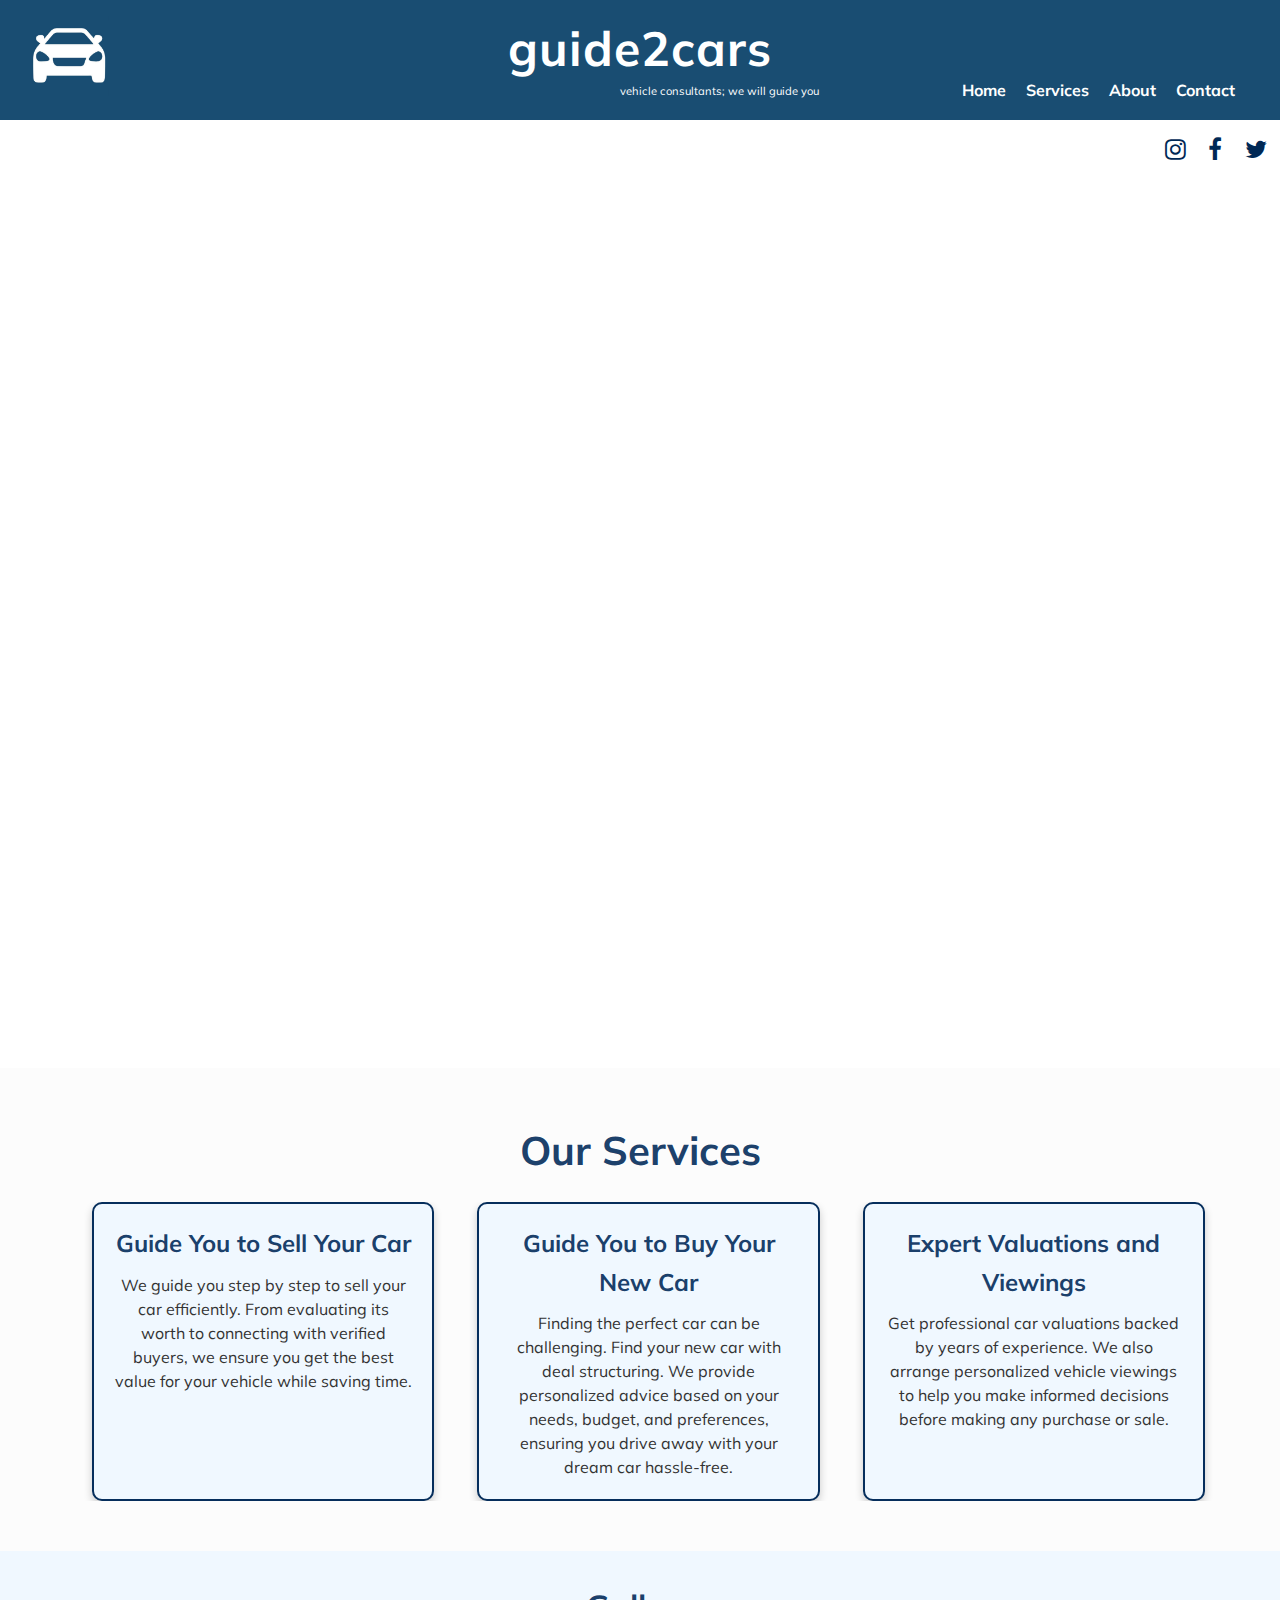
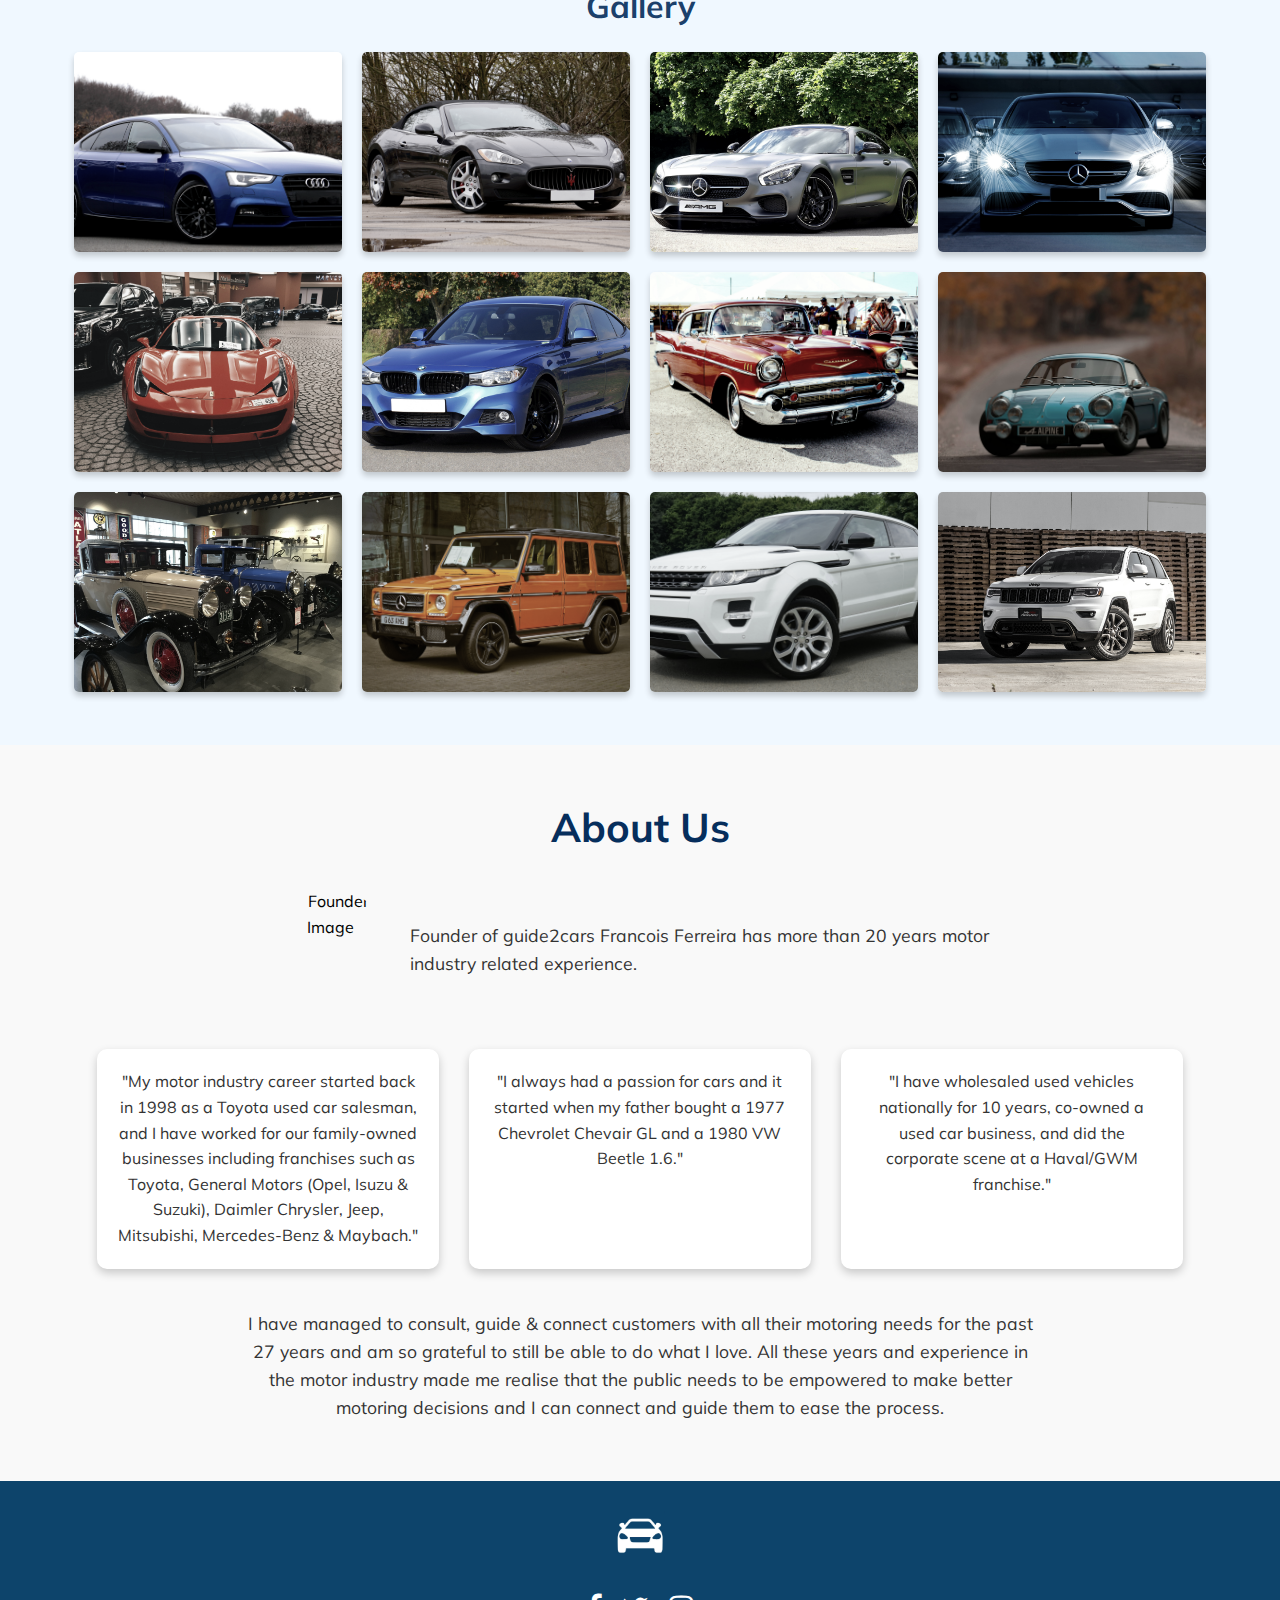
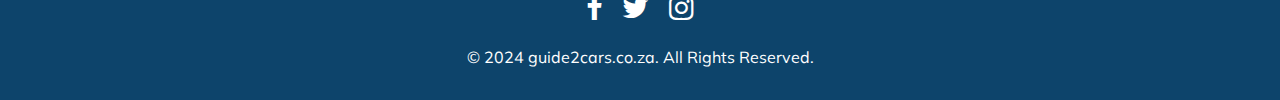
==== index.html @ 2fe4f51a "Website last touches" ====
<!DOCTYPE html>
<html lang="en">

<head>
    <meta charset="UTF-8">
    <meta name="viewport" content="width=device-width, initial-scale=1.0">
    <title>guide2cars - Home</title>
    <link rel="icon" type="image/x-icon" href="pictures/favicon.ico">
    <link rel="stylesheet" href="css/styles.css">
    <link
    rel="stylesheet"
    href="https://cdnjs.cloudflare.com/ajax/libs/font-awesome/4.7.0/css/font-awesome.min.css"/>
    <link rel="preconnect" href="https://fonts.googleapis.com">
    <link rel="preconnect" href="https://fonts.gstatic.com" crossorigin>
    <link href="https://fonts.googleapis.com/css2?family=Mulish:ital,wght@0,200..1000;1,200..1000&display=swap" rel="stylesheet">

</head>

<body>
    <!-- Header -->
    <header>
        <div class="container">
            <img src="pictures/logo2.jpg" alt="Guide2Cars Logo" class="logo">
        

        <div class="slogan-container">
            <h1 class="header-title">guide2cars</h1>
            <p id="slogan">vehicle consultants; we will guide you</p>
        </div>

    </div>

        <div class="header-container">
            <!-- Hamburger Menu Icon for Mobile -->
            <button class="menu-toggle" id="menu-toggle-home">
                <i class="fa fa-bars"></i>
            </button>
            
            <!-- Navigation Menu -->
            <nav id="navbar-home" class="navbar">
                <ul>
                    <li><a href="index.html">Home</a></li>
                    <li><a href="#section2">Services</a></li>
                    <li><a href="#section3">About</a></li>
                    <li><a href="contact.html">Contact</a></li>
                </ul>
            </nav>
        </div>
    </header>

    <!-- Social Media Section -->
<section class="social-media-section">
    <div class="social-icons">
        <a href="https://twitter.com" target="_blank"><i class="fa fa-twitter"></i></a>
        <a href="https://www.facebook.com/people/Guide2cars/61568822156400/?mibextid=LQQJ4d&rdid=U6AMZsZqEkFvLTNw&share_url=https%3A%2F%2Fwww.facebook.com%2Fshare%2F14VbaFYfb4%2F%3Fmibextid%3DLQQJ4d" target="_blank"><i class="fa fa-facebook"></i></a>
        <a href="https://www.instagram.com/guide2cars?igsh=OTlpbmwwZjB5bWxn" target="_blank"><i class="fa fa-instagram"></i></a>
    </div>
</section>

     <!-- Video Section -->
     <section class="video-section">
        
        <video autoplay loop muted playsinline>
                <source src="videos/kellyscars.mp4" type="video/mp4">
                Your browser does not support the video tag.
            </video>
    </section>

    <!-- Services Section -->
  <!-- Services Section -->
    <section class="services" id="section2">
        <div class="container">
            <h2>Our Services</h2>
            <button class="nav-arrow arrow-left" id="arrow-left">&lt;</button>
            <div class="service-cards" id="service-cards">
                <div class="service-card">
                    <h3>Guide You to Sell Your Car</h3>
                    <p>We guide you step by step to sell your car efficiently. From evaluating its worth to connecting with verified buyers, we ensure you get the best value for your vehicle while saving time.</p>
                </div>
                <div class="service-card">
                    <h3>Guide You to Buy Your New Car</h3>
                    <p>Finding the perfect car can be challenging. Find your new car with deal structuring. We provide personalized advice based on your needs, budget, and preferences, ensuring you drive away with your dream car hassle-free.</p>
                </div>
                <div class="service-card">
                    <h3>Expert Valuations and Viewings</h3>
                    <p>Get professional car valuations backed by years of experience. We also arrange personalized vehicle viewings to help you make informed decisions before making any purchase or sale.</p>
                </div>
            </div>
            <button class="nav-arrow arrow-right" id="arrow-right">&gt;</button>
        </div>
    </section>

    <!-- Gallery Section -->
<section class="gallery">
    <div class="container">
        <h2>Gallery</h2>
        <!-- Scrollable Images -->
        <button class="gallery-button button-left">&lt;</button>
        <div class="image-grid">
            <img src="pictures/audi.jpg" alt="Gallery Image 1">
            <img src="pictures/car.jpg" alt="Gallery Image 2">
            <img src="pictures/merc2.jpg" alt="Gallery Image 3">
            <img src="pictures/merc.jpg" alt="Gallery Image 4">
            <img src="pictures/ferrari.jpg" alt="Gallery Image 5">
            <img src="pictures/bmw2.jpg" alt="Gallery Image 6">
            <img src="pictures/old.jpg" alt="Gallery Image 7">
            <img src="pictures/old2.jpg" alt="Gallery Image 8">
            <img src="pictures/old3.jpg" alt="Gallery Image 9">
            <img src="pictures/mercJeep.jpg" alt="Gallery Image 10">
            <img src="pictures/suv.jpg" alt="Gallery Image 11">
            <img src="pictures/jeep.jpg" alt="Gallery Image 12">
        </div>
        <button class="gallery-button button-right">&gt;</button>
    </div>
</section>

    <!-- History Section -->
<section class="history">
    <div class="container">
        <h2 id="section3">About Us</h2>
        
        <!-- Introductory Sentence with Image -->
        <div class="history-intro">
            <img src="pictures/owner.jpg" alt="Founder Image" class="history-image">
            <p>
                Founder of guide2cars Francois Ferreira has more than 20 years motor industry related experience.
            </p>
        </div>

        <!-- Quotes in White Blocks -->
        <div class="quote-container">
            <!-- Quote 1 -->
            <div class="quote-box">
                <p>
                    "My motor industry career started back in 1998 as a Toyota used car salesman, and I have worked for our family-owned businesses including franchises such as Toyota, General Motors (Opel, Isuzu & Suzuki), Daimler Chrysler, Jeep, Mitsubishi, Mercedes-Benz & Maybach." 
                </p>
            </div>
            <!-- Quote 2 -->
            <div class="quote-box">
                <p>
                    "I always had a passion for cars and it started when my father bought a 1977 Chevrolet Chevair GL and a 1980 VW Beetle 1.6."
                   
                </p>
            </div>
            <!-- Quote 3 -->
            <div class="quote-box">
                <p>
                    "I have wholesaled used vehicles nationally for 10 years, co-owned a used car business, and did the corporate scene at a Haval/GWM franchise."
                </p>
            </div>
        </div>

        <!-- Closing Paragraph -->
        <div class="history-closing">
            <p>
                I have managed to consult, guide & connect customers with all their motoring needs for the past 27 years and am so grateful to still be able to do what I love.
           
                All these years and experience in the motor industry made me realise that the public needs to be empowered to make better motoring decisions and I can connect and guide them to ease the process.
            </p>
        </div>
    </div>
</section>

<!-- Footer -->
<footer>
    <div class="container">
        <!-- Logo as a link -->
        <a href="index.html" class="footer-logo-link">
            <img src="pictures/logo2.jpg" alt="Guide2Cars Logo" class="footer-logo">
        </a>
        <!-- Social Media Icons -->
        <div class="footer-icons">
            <a href="https://www.facebook.com/people/Guide2cars/61568822156400/?mibextid=LQQJ4d&rdid=ifr869tSSlSdEst6&share_url=https%3A%2F%2Fwww.facebook.com%2Fshare%2F14VbaFYfb4%2F%3Fmibextid%3DLQQJ4d" target="_blank"><i class="fa fa-facebook"></i></a>
            <a href="https://twitter.com" target="_blank"><i class="fa fa-twitter"></i></a>
            <a href="https://www.instagram.com/guide2cars?igsh=OTlpbmwwZjB5bWxn" target="_blank"><i class="fa fa-instagram"></i></a>
        </div>
        <!-- Copyright Text -->
        <p>&copy; 2024 guide2cars.co.za. All Rights Reserved.</p>
    </div>
</footer>
    
 <!-- Link to External Script -->
 <script src="js/frontend.js"></script>
</body>
</html>
---- css/styles.css ----
* {
    margin: 0;
    padding: 0;
    box-sizing: border-box;
}

/* General Styles */
body {
    font-family: "Mulish", sans-serif;
    line-height: 1.6;
    color: #000; /* Black text */
    background-color: #ffffff; /* White background */
}

a {
    text-decoration: none;
    color: inherit;
}

.container {
    width: 90%;
    margin: auto;
    max-width: 1200px;
}

/* Header */
header {
    position: sticky;
    top: 0;
    z-index: 1000;
    background-color: #0D446B; 
    opacity: 95%;
    color: #ffffff; /* White text */
    padding: 0px 20px;
    display: flex;
    align-items: center;
    justify-content: space-between;
    height: 120px;
}

.header-container{
    margin-top: 5%;
    margin-right: 2%;
    margin-bottom: 0;
    display: flex;
    align-items: center;
    justify-content: space-between; 
    font-weight: bold;
    position: relative;
}

/* Logo */
header .logo {
    height: 80px;
    margin-left: 1%;
}

/* Centered Header Title */
.header-title {
    font-size: 3rem;
    font-family: "Mulish", sans-serif;
    font-weight: bold;
    letter-spacing: 1px;
    margin: 0;
    color: #ffffff;
    line-height: 1.2;
}

/* Slogan Container */
.slogan-container {
    display: flex;
    flex-direction: column;
    align-items: center; /* Center content horizontally */
    justify-content: center;
    position: absolute;
    top: 50%; /* Center vertically */
    left: 50%;
    transform: translate(-50%, -50%);
    text-align: center; /* Center-align text */
}

/* Slogan */
#slogan {
    font-size: 0.7rem;
    margin-top: 5px; /* Space between title and slogan */
    color: #ffffff;
    white-space: nowrap; /* Allow wrapping */
    margin-left: 60%;
}

/* Navigation Menu */
header nav ul {
    list-style: none;
    display: flex;
    margin-left: auto;
}

header nav ul li {
    margin-left: 20px;
}

header nav ul li a {
    color: #ffffff;
    font-size: 1rem;
    transition: color 0.3s;
}

header nav ul li a:hover {
    color: #ff0000; /* Red on hover */
}

.navbar ul li a {
    color: #ffffff;
    font-weight: bold;
    text-decoration: none;
    transition: color 0.3s;
}

.navbar ul li a:hover {
    color: #ff0000; /* Red hover effect */
}

/* Mobile Dropdown Menu */
.menu-toggle {
    display: none; /* Hidden by default */
    background: none;
    border: none;
    font-size: 1.6rem;
    color: #ffffff;
    cursor: pointer;
}


/* Media Queries */

/* Medium Screens: 1024px */
@media (max-width: 1024px) {
    .header-title {
        font-size: 2.5rem; /* Adjusted size */
    }
}

/* Smaller Screens: 768px */
@media (max-width: 768px) {
    header {
        flex-direction: row;
        height: auto;
        padding: 10px 15px;
    }

    header .logo {
        height: 50px;
    }

    .header-title {
        font-size: 1.8rem;
        left: 50%;
        transform: translateX(-50%);
        margin-left:70%;
    }

    .slogan-container {
        margin: 0;
    }

    #slogan {
        font-size: 0.7rem;
        margin-top: 5px;
    }

    .menu-toggle {
        display: block; /* Show hamburger menu */
        position: relative;
        z-index: 1001;
    }

    .navbar {
        display: none; /* Hide navbar initially */
        position: absolute;
        top: 100%; /* Below header */
        right: 10px;
        background-color: #062e5c;
        border-radius: 5px;
        padding: 10px;
        box-shadow: 0 4px 6px rgba(0, 0, 0, 0.3);
        z-index: 1000;
    }

    .navbar.active {
        display: flex;
        flex-direction: column;
        gap: 10px;
    }

    .navbar ul {
        flex-direction: column;
        margin: 0;
        padding: 0;
    }

    .navbar ul li {
        margin: 5px 0;
    }

    .navbar ul li a {
        padding: 8px 15px;
        color: #ffffff;
        font-size: 1rem;
        transition: color 0.3s ease, background-color 0.3s ease;
        border-radius: 3px;
    }

    .navbar ul li a:hover {
        background-color: #ff0000;
    }
}

/* Very Small Screens: 480px */
@media (max-width: 480px) {
    .header-title {
        font-size: 1rem;
        margin-left:70%;
    }

    #slogan {
        font-size: 0.5rem;
    }

    header .logo {
        height: 30px;
    }

    .menu-toggle {
        font-size: 1.5rem;
    }
}

/* Extra Small Screens: 414px */
@media (max-width: 414px) {
    .header-title {
        font-size: 1.2rem;
    }

    #slogan {
        font-size: 0.5rem;
    }
}


/* Contact Section */
.contact {
    padding: 40px 20px;
    background-color: #f9f9f9; /* Light gray background */
    text-align: center;
}

.contact h1 {
    color: #062e5c;
    font-size: 2rem;
    margin-bottom: 20px;;
}
/* Contact Info */
.contact-info {
    margin-bottom: 20px;
    font-size: 1.1rem;
    color: #333;
}

.contact-info a {
    color: #373737;
    
    text-decoration: none;
}

/* Contact Form Styling */
.contact-form {
    max-width: 600px;
    margin: 0 auto;
    display: flex;
    flex-direction: column;
    gap: 15px;
    padding: 20px;
    background-color: #ffffff;
    border-radius: 10px;
    box-shadow: 0 4px 8px rgba(0, 0, 0, 0.1); /* Subtle shadow */
}

.contact-form .name-fields {
    display: flex;
    gap: 10px; /* Space between first name and surname */
    flex-wrap: wrap; /* Wrap fields on small screens */
}

.contact-form .name-fields .input-group {
    flex: 1; /* Makes both fields equal in width */
    display: flex;
    flex-direction: column;
}

.contact-form label {
    font-weight: bold;
    color: #062e5c; /* Darker blue */
    margin-bottom: 5px;
    text-align: left;
}

.contact-form input,
.contact-form textarea {
    padding: 10px;
    border: 1px solid #062e5c; /* Blue border */
    border-radius: 5px;
    font-size: 1rem;
    outline: none;
    transition: border-color 0.3s;
}

.contact-form input:focus,
.contact-form textarea:focus {
    border-color: #ff0000; /* Red border on focus */
}

.contact-form textarea {
    resize: none; /* Prevent resizing */
}

.contact-form button {
    background-color: #062e5c;
    color: #ffffff;
    border: none;
    padding: 10px;
    font-size: 1.2rem;
    border-radius: 5px;
    cursor: pointer;
    width: 200px;
    transition: background-color 0.3s;
}

.contact-form button:hover {
    background-color: #ff0000; /* Red hover effect */
}

/* Social Media Section Below Header */
.social-media-section {
    background-color: #ffffff;
    padding: 10px 0;
    text-align: center;
}

.social-media-section .social-icons a {
    color: #002855; /* Darker blue */
    font-size: 1.5rem;
    margin: 0 10px;
    transition: color 0.3s;
    float: inline-end; /* float right */
    margin-right: 1%;
}

.social-media-section .social-icons a:hover {
    color: #ff0000; /* Red on hover */
}

/* Services Section */
.services {
    background-color: #fcfcfc; /* Light blue background */
    padding: 50px 0; /* Top and bottom spacing */
    text-align: center;
    position: relative;
    overflow: hidden;
}

.services h2 {
    color: #062e5ce8; /* Darker blue heading */
    font-size: 2.5rem;
    margin-bottom: 20px;
    font-weight: bold;
}

/* Service Cards Container */
.service-cards {
    display: flex;
    justify-content: space-evenly; /* Spread blocks evenly */
    gap: 20px;
    overflow: hidden; /* Hide any overflow */
    scroll-behavior: smooth; /* Smooth scroll */
    scroll-snap-type: x mandatory; /* Snap cards into place */
    margin: 0 auto;
    position: relative;
    justify-content: center;
    justify-content: flex-start; /* Align to start */
    padding: 0 5px; /* Add space for arrows */
}

/* Individual Service Card */
.service-card {
    flex: 0 0 30%; /* 3 cards per row for desktop */
    max-width: 350px;
    margin-left: 2%;
    background-color: #f0f8ff;
    border: 2px solid #062e5c;
    border-radius: 10px;
    padding: 20px;
    text-align: center;
    box-shadow: 0 4px 8px rgba(0, 0, 0, 0.2);
    transition: transform 0.3s ease, box-shadow 0.3s ease;
}

.service-card h3 {
    color: #062e5ce8; /* Darker blue text */
    font-size: 1.5rem;
    margin-bottom: 10px;
}

.service-card p {
    color: #333;
    font-size: 1rem;
    line-height: 1.5;
    margin-top: 10px;
}

/* Navigation Arrows */
.nav-arrow {
    position: absolute;
    top: 50%; 
    transform: translateY(-50%);
    background-color: #062e5c;
    color: #ffffff;
    border: none;
    border-radius: 50%;
    font-size: 1.2rem;
    cursor:pointer;
    padding: 10px;
    z-index: 10;
    transition: background-color 0.3s ease;
    display: none; /* Hidden by default */
}

.nav-arrow:hover {
    background-color: #ff0000; /* Red on hover */
    transform: translateY(-50%) scale(1.1); /* Slight zoom effect on hover */
}

.arrow-left {
    left: 10px;
}

.arrow-right {
    right: 10px;
}

/* Hide Scrollbar */
.service-cards::-webkit-scrollbar {
    display: none; /* Hide scrollbar for webkit browsers */
}

/* Adjust Arrows on Mobile */
@media (max-width: 768px) {
    .nav-arrow {
        top: 55%; /* Move arrows further down */
        font-size: 1.2rem; /* Reduce size of arrows */
        padding: 8px; /* Smaller padding */
    }

    .arrow-left {
        left: 5px;
    }
    
    .arrow-right {
        right: 5px;
    }
}

/* Responsive Adjustments */
@media (max-width: 768px) {
    .service-cards {
        overflow-x: auto; /* Horizontal scroll */
        display: flex;
        scroll-snap-type: x mandatory; /* Snap blocks into place */
    }

    .service-card {
        flex: 0 0 100%; /* Show one card at a time */
        margin: 0 auto; /* Center-align */
        scroll-snap-align: center; /* Snap to center */
    }
    .nav-arrow {
        display: block; /* Show arrows only on mobile */
    }
}

@media (min-width: 769px) {
    .service-card {
        flex: 0 0 30%; /* 3 cards per row for PC */
    }
}

@media (max-width: 480px) {
    .service-card {
        flex: 0 0 80%; /* Slightly smaller for very small screens */
    }
}

/* Video Section */
.video-section {
    position: relative;
    width: 100%;
    height: 100vh; /* Full-screen height */
    overflow: hidden; /* Prevents any overflow on smaller screens */
}

.video-section video {
    width: 100%;
    height: 100%;
    object-fit: cover; /* Stretch the video without distortion */
    position: absolute;
    top: 0;
    left: 0;
}

.video-section h1 {
    position: absolute;
    top: 20%; /* Moves the heading up to avoid overlap */
    left: 50%;
    transform: translate(-50%, -50%);
    color: #ffffff;
    background: rgba(0, 40, 85, 0.8); /* Semi-transparent darker blue */
    padding: 10px 20px;
    font-size: 2.5rem;
    text-align: center;
    border-radius: 10px;
}

/* Responsive Adjustments */
@media (max-width: 1068px) {
    .video-section {
        height: 40vh; /* Reduce height for tablets and small screens */
    }

    .video-section video {
        height: 100%;
        object-fit: contain; /* Fit video within smaller container without cropping */
    }
}

@media (max-width: 480px) {
    .video-section {
        height: 30vh; /* Smaller height for mobile screens */
    }
}

/* Gallery Section */
.gallery {
    padding: 30px 0;
    text-align: center;
    background-color: #f0f8ff;
    overflow-x: scroll;
    position: relative; /* Needed for absolute positioning of buttons */
}
.gallery::-webkit-scrollbar{
    display: none;
}

.gallery h2 {
    color: #062e5ce8; 
    margin-bottom: 20px;
    font-size: 2rem;
}

/* Image Grid for Desktop */
.image-grid {
    display: grid;
    grid-template-columns: repeat(auto-fit, minmax(250px, 1fr)); /* Responsive grid */
    gap: 20px; /* Space between images */
    padding: 0 10px;
    margin-bottom: 2%;
}

.image-grid img {
    width: 100%; /* Stretch to container width */
    height: 200px; /* Fixed height for uniform size */
    object-fit: cover; /* Crop and scale images proportionally */
    border-radius: 5px; /* Smooth edges */
    box-shadow: 0 4px 6px rgba(0, 0, 0, 0.2); /* Subtle shadow effect */
    transition: transform 0.3s ease, box-shadow 0.3s ease;
    filter:grayscale(50%);
    transition: transform 0.5s;
}

/* Hover Effect */
.image-grid img:hover {
    transform: scale(1.05); /* Slight zoom effect */
    filter: grayscale(0);
    cursor: pointer;
    transform: scale(1.1);
    box-shadow: 0 8px 12px rgba(0, 0, 0, 0.3); /* Enhanced shadow */
}

/* Mobile Scrollable Gallery */
@media (max-width: 440px) {
    .image-grid {
        display: flex;
        overflow-x: scroll; /* Enable horizontal scrolling */
        scroll-snap-type: x mandatory; /* Snap images into place */
        gap: 10px;
        padding: 10px 0;
    }

    .image-grid img {
        flex: 0 0 80%; /* Each image takes up 80% of the screen */
        scroll-snap-align: center; /* Center image when scrolled */
        height: 180px; /* Adjust height for mobile */
        margin: 0 5px;
    }

    /* Hide scrollbar for a cleaner look */
    .image-grid::-webkit-scrollbar {
        display: none;
    }
}

/* Navigation Buttons */
.gallery-button {
    position: absolute;
    top: 60%;
    transform: translateY(-50%);
    background-color: #062e5c;
    color: #ffffff;
    border: none;
    border-radius: 50%;
    font-size: 1.2rem;
    padding: 10px;
    cursor: pointer;
    z-index: 10;
    transition: background-color 0.3s ease, transform 0.3s ease;
    display: none; /* Hide buttons initially */
}

/* Show Buttons Only on Mobile Screens */
@media (max-width: 440px) {
    .gallery-button {
        display: block; /* Show buttons on mobile */
    }
}

.gallery-button:hover {
    background-color: #ff0000;
}

.button-left {
    left: 10px;
}

.button-right {
    right: 10px;
}

/* History Section */
.history {
    background-color: #f9f9f9; /* Light grey background */
    padding: 50px 0;
    text-align: center;
}

.history h2 {
    color: #062e5c; /* Darker Blue */
    font-size: 2.5rem;
    margin-bottom: 30px;
    font-weight: bold;
}

/* Container for the quotes */
.quote-container {
    display: flex;
    flex-wrap: wrap;
    gap: 30px; /* Space between boxes */
    justify-content: center; /* Center align the boxes */
}

/* History Section */
.history {
    background-color: #f9f9f9; /* Light grey background */
    padding: 50px 20px;
    text-align: center;
}

/* Heading */
.history h2 {
    color: #062e5c; /* Darker Blue */
    font-size: 2.5rem;
    margin-bottom: 30px;
    font-weight: bold;
}

/* Introductory Section with Image */
.history-intro {
    display: flex;
    align-items: center;
    justify-content: center;
    gap: 20px; /* Space between image and text */
    margin-bottom: 40px;
}

.history-image {
    width: 120px;
    height: 120px;
    border-radius: 50%; /* Circular image */
    object-fit:cover;
    object-position: top center; /* Repositions the visible area */
    border: 1px  #000000; /* Dark blue border */
}

.history-intro p {
    font-size: 1.1rem;
    color: #333;
    text-align: left;
    max-width: 600px;
}

/* Quotes Section */
.quote-container {
    display: flex;
    flex-wrap: wrap;
    justify-content: center;
    gap: 30px; /* Spacing between quote boxes */
    margin-bottom: 40px;
}

.quote-box {
    background-color: #ffffff; /* White background */
    border-radius: 10px;
    box-shadow: 0 4px 10px rgba(0, 0, 0, 0.2); /* Shadow for border effect */
    padding: 20px;
    width: calc(33.333% - 30px); /* Three boxes per row */
    min-width: 250px;
    text-align: center;
    transition: transform 0.3s ease, box-shadow 0.3s ease;
}

.quote-box:hover {
    transform: translateY(-5px);
    box-shadow: 0 8px 15px rgba(0, 0, 0, 0.3);
}

.quote-box p {
    font-size: 1rem;
    color: #333;
    line-height: 1.6;
}

/* Closing Paragraph */
.history-closing {
    text-align: center;
    margin-top: 20px;
}

.history-closing p {
    font-size: 1.1rem;
    color: #333;
    line-height: 1.6;
    margin-bottom: 10px;
    max-width: 800px;
    margin-left: auto;
    margin-right: auto;
}

/* Responsive Adjustments */
@media (max-width: 1024px) {
    .quote-box {
        width: calc(50% - 20px); /* Two boxes per row */
    }
}

@media (max-width: 768px) {
    .history-intro {
        flex-direction: column;
        text-align: center;
    }

    .quote-box {
        width: 100%; /* One box per row */
    }
}

/* Map Section */
.map-section iframe {
    display: block;
    width: 100%; /* Full width of the screen */
    height: 400px;
    margin-top: 30px;
    border: none;
}


/* Footer */
footer {
    background-color: #0D446B; /* Darker Blue */
    color: #ffffff; /* White text */
    padding: 30px 10%; /* Adjust padding */
    text-align: center; /* Center all content */
}

footer .container {
    display: flex;
    flex-direction: column; /* Stack items vertically */
    align-items: center; /* Align items horizontally centered */
    gap: 15px; /* Space between items */
}

.footer-logo-link {
    display: inline-block;
}

.footer-logo {
    height: 50px;
    width: auto;
    transition: transform 0.3s ease; /* Logo hover effect */
}

.footer-logo:hover {
    transform: scale(1.05); /* Slight zoom on hover */
}

.footer-icons {
    display: flex;
    justify-content: center;
    gap: 20px; /* Space between social icons */
}

.footer-icons a {
    color: #ffffff;
    font-size: 1.8rem; /* Increase icon size */
    transition: color 0.3s, transform 0.3s ease;
}

.footer-icons a:hover {
    color: #ff0000; /* Red on hover */
    transform: translateY(-3px); /* Lift effect */
}

footer p {
    margin: 0;
    font-size: 1rem;
}

/* Responsive Design */
@media (max-width: 768px) {
    footer .container {
        padding: 10px;
    }

    .footer-icons a {
        font-size: 1.5rem;
    }
}
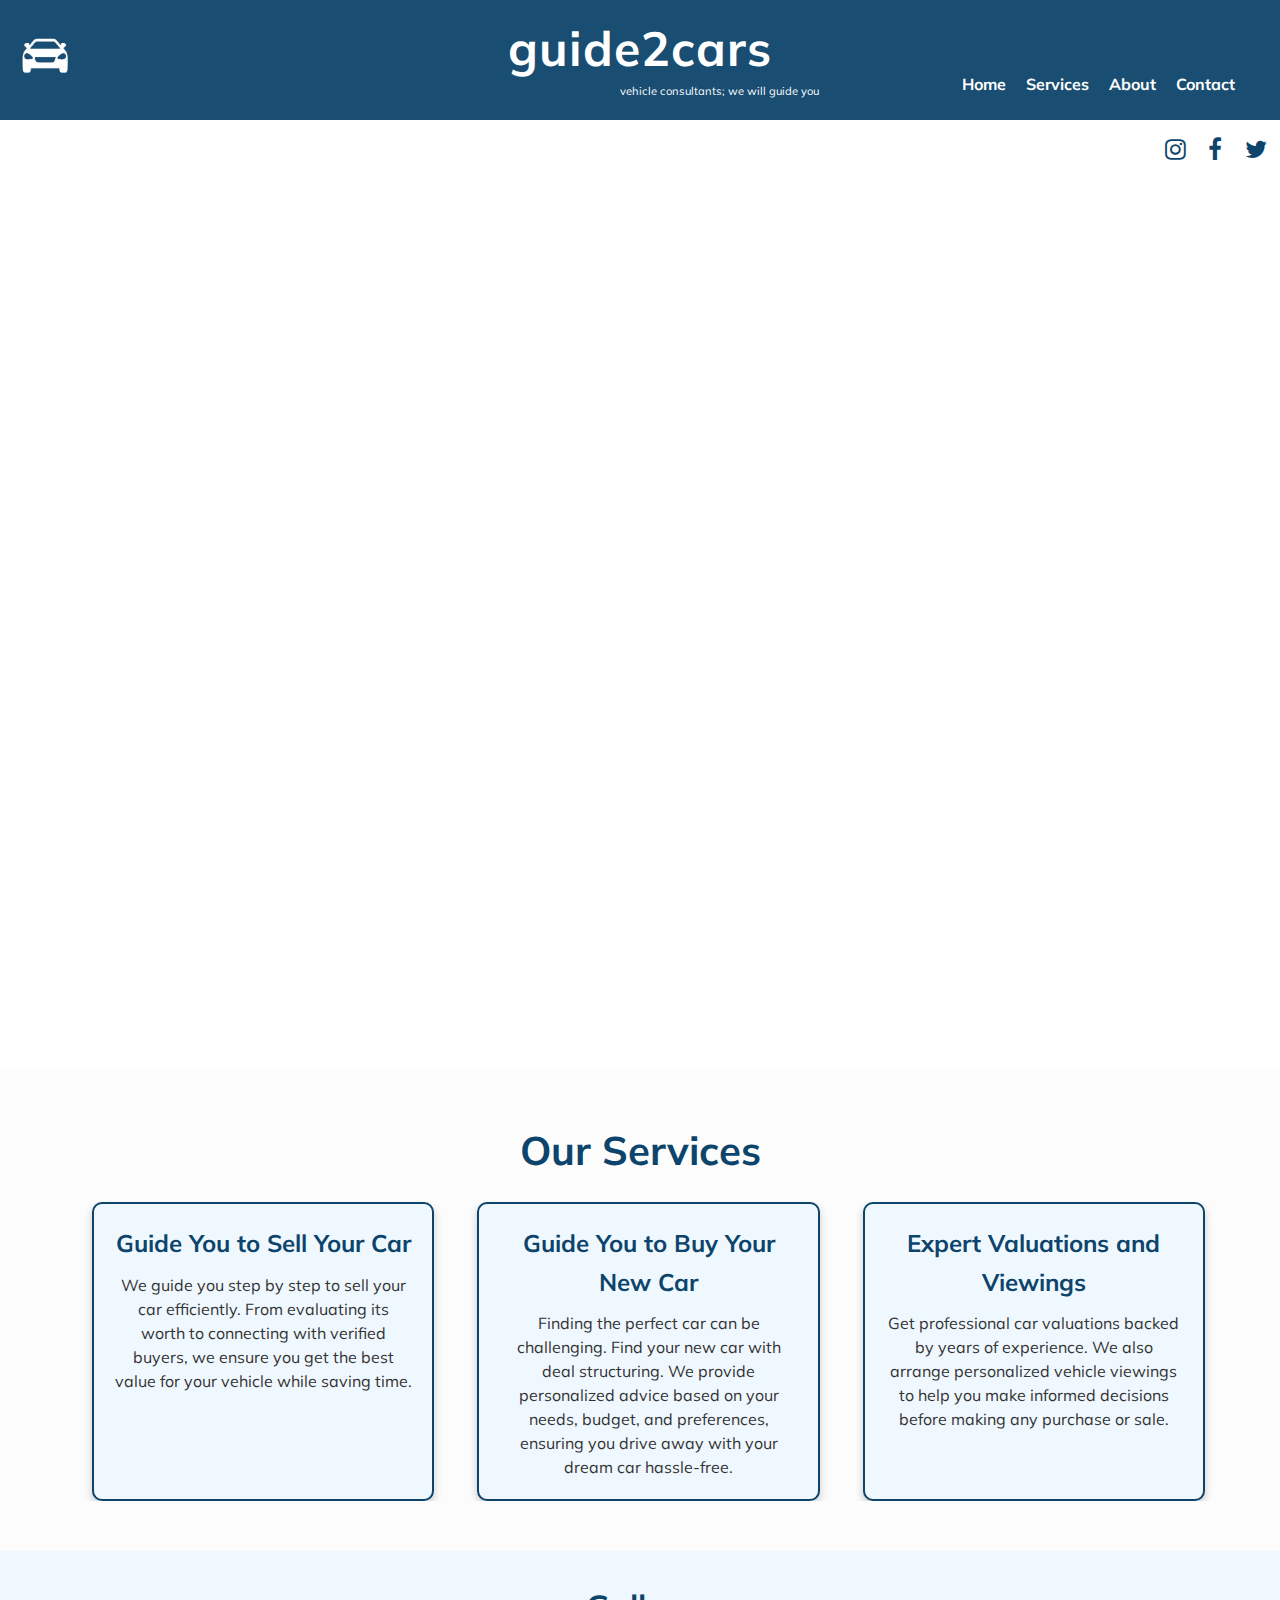
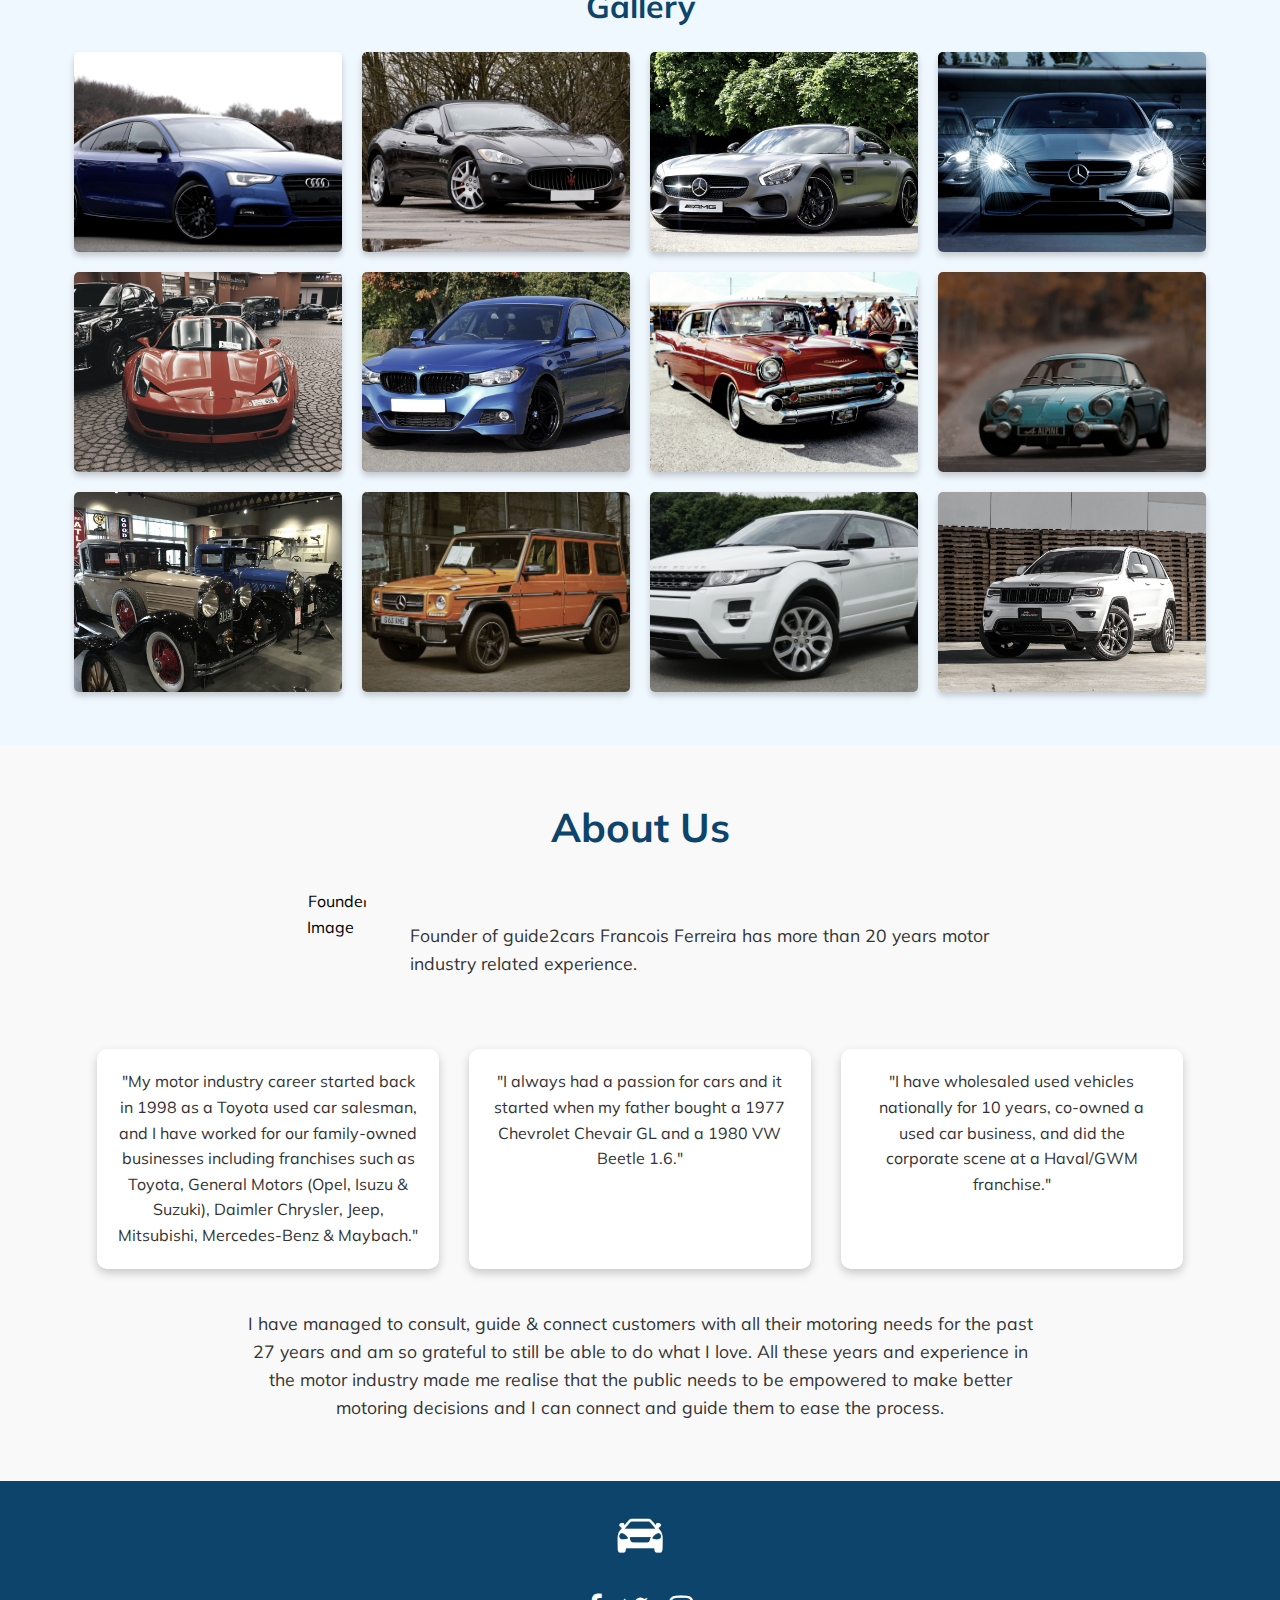
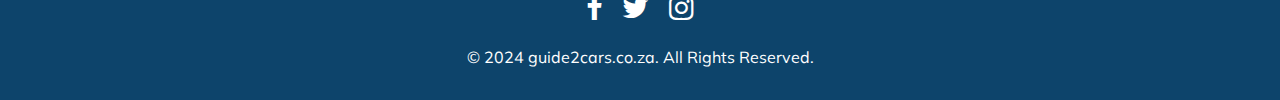
==== commit 9fead1c6: "Website last touches" ====
--- a/index.html
+++ b/index.html
@@ -20,7 +20,9 @@
     <!-- Header -->
     <header>
         <div class="container">
-            <img src="pictures/logo2.jpg" alt="Guide2Cars Logo" class="logo">
+            <a href="index.html" class="footer-logo-link">
+                <img src="pictures/logo2.jpg" alt="Guide2Cars Logo" class="footer-logo">
+            </a>
         
 
         <div class="slogan-container">
--- a/css/styles.css
+++ b/css/styles.css
@@ -41,7 +41,7 @@
 .header-container{
     margin-top: 5%;
     margin-right: 2%;
-    margin-bottom: 0;
+    margin-bottom: 1%;
     display: flex;
     align-items: center;
     justify-content: space-between; 
@@ -149,7 +149,7 @@
     }
 
     header .logo {
-        height: 50px;
+        height: 70px;
     }
 
     .header-title {
@@ -179,7 +179,7 @@
         position: absolute;
         top: 100%; /* Below header */
         right: 10px;
-        background-color: #062e5c;
+        background-color: #0D446B;
         border-radius: 5px;
         padding: 10px;
         box-shadow: 0 4px 6px rgba(0, 0, 0, 0.3);
@@ -218,9 +218,14 @@
 /* Very Small Screens: 480px */
 @media (max-width: 480px) {
     .header-title {
-        font-size: 1rem;
+        font-size: 1.2rem;
         margin-left:70%;
     }
+
+    header .logo {
+        height: 60px;
+    }
+
 
     #slogan {
         font-size: 0.5rem;
@@ -255,7 +260,7 @@
 }
 
 .contact h1 {
-    color: #062e5c;
+    color: #0D446B;
     font-size: 2rem;
     margin-bottom: 20px;;
 }
@@ -299,7 +304,7 @@
 
 .contact-form label {
     font-weight: bold;
-    color: #062e5c; /* Darker blue */
+    color: #0D446B; /* Darker blue */
     margin-bottom: 5px;
     text-align: left;
 }
@@ -307,7 +312,7 @@
 .contact-form input,
 .contact-form textarea {
     padding: 10px;
-    border: 1px solid #062e5c; /* Blue border */
+    border: 1px solid #0D446B; /* Blue border */
     border-radius: 5px;
     font-size: 1rem;
     outline: none;
@@ -324,7 +329,7 @@
 }
 
 .contact-form button {
-    background-color: #062e5c;
+    background-color: #0D446B;
     color: #ffffff;
     border: none;
     padding: 10px;
@@ -347,7 +352,7 @@
 }
 
 .social-media-section .social-icons a {
-    color: #002855; /* Darker blue */
+    color: #0D446B; /* Darker blue */
     font-size: 1.5rem;
     margin: 0 10px;
     transition: color 0.3s;
@@ -369,7 +374,7 @@
 }
 
 .services h2 {
-    color: #062e5ce8; /* Darker blue heading */
+    color: #0D446B; /* Darker blue heading */
     font-size: 2.5rem;
     margin-bottom: 20px;
     font-weight: bold;
@@ -396,7 +401,7 @@
     max-width: 350px;
     margin-left: 2%;
     background-color: #f0f8ff;
-    border: 2px solid #062e5c;
+    border: 2px solid #0D446B;
     border-radius: 10px;
     padding: 20px;
     text-align: center;
@@ -405,7 +410,7 @@
 }
 
 .service-card h3 {
-    color: #062e5ce8; /* Darker blue text */
+    color: #0D446B; /* Darker blue text */
     font-size: 1.5rem;
     margin-bottom: 10px;
 }
@@ -422,7 +427,7 @@
     position: absolute;
     top: 50%; 
     transform: translateY(-50%);
-    background-color: #062e5c;
+    background-color: #0D446B;
     color: #ffffff;
     border: none;
     border-radius: 50%;
@@ -560,7 +565,7 @@
 }
 
 .gallery h2 {
-    color: #062e5ce8; 
+    color: #0D446B; 
     margin-bottom: 20px;
     font-size: 2rem;
 }
@@ -661,7 +666,7 @@
 }
 
 .history h2 {
-    color: #062e5c; /* Darker Blue */
+    color: #0D446B; /* Darker Blue */
     font-size: 2.5rem;
     margin-bottom: 30px;
     font-weight: bold;
@@ -684,7 +689,7 @@
 
 /* Heading */
 .history h2 {
-    color: #062e5c; /* Darker Blue */
+    color: #0D446B; /* Darker Blue */
     font-size: 2.5rem;
     margin-bottom: 30px;
     font-weight: bold;
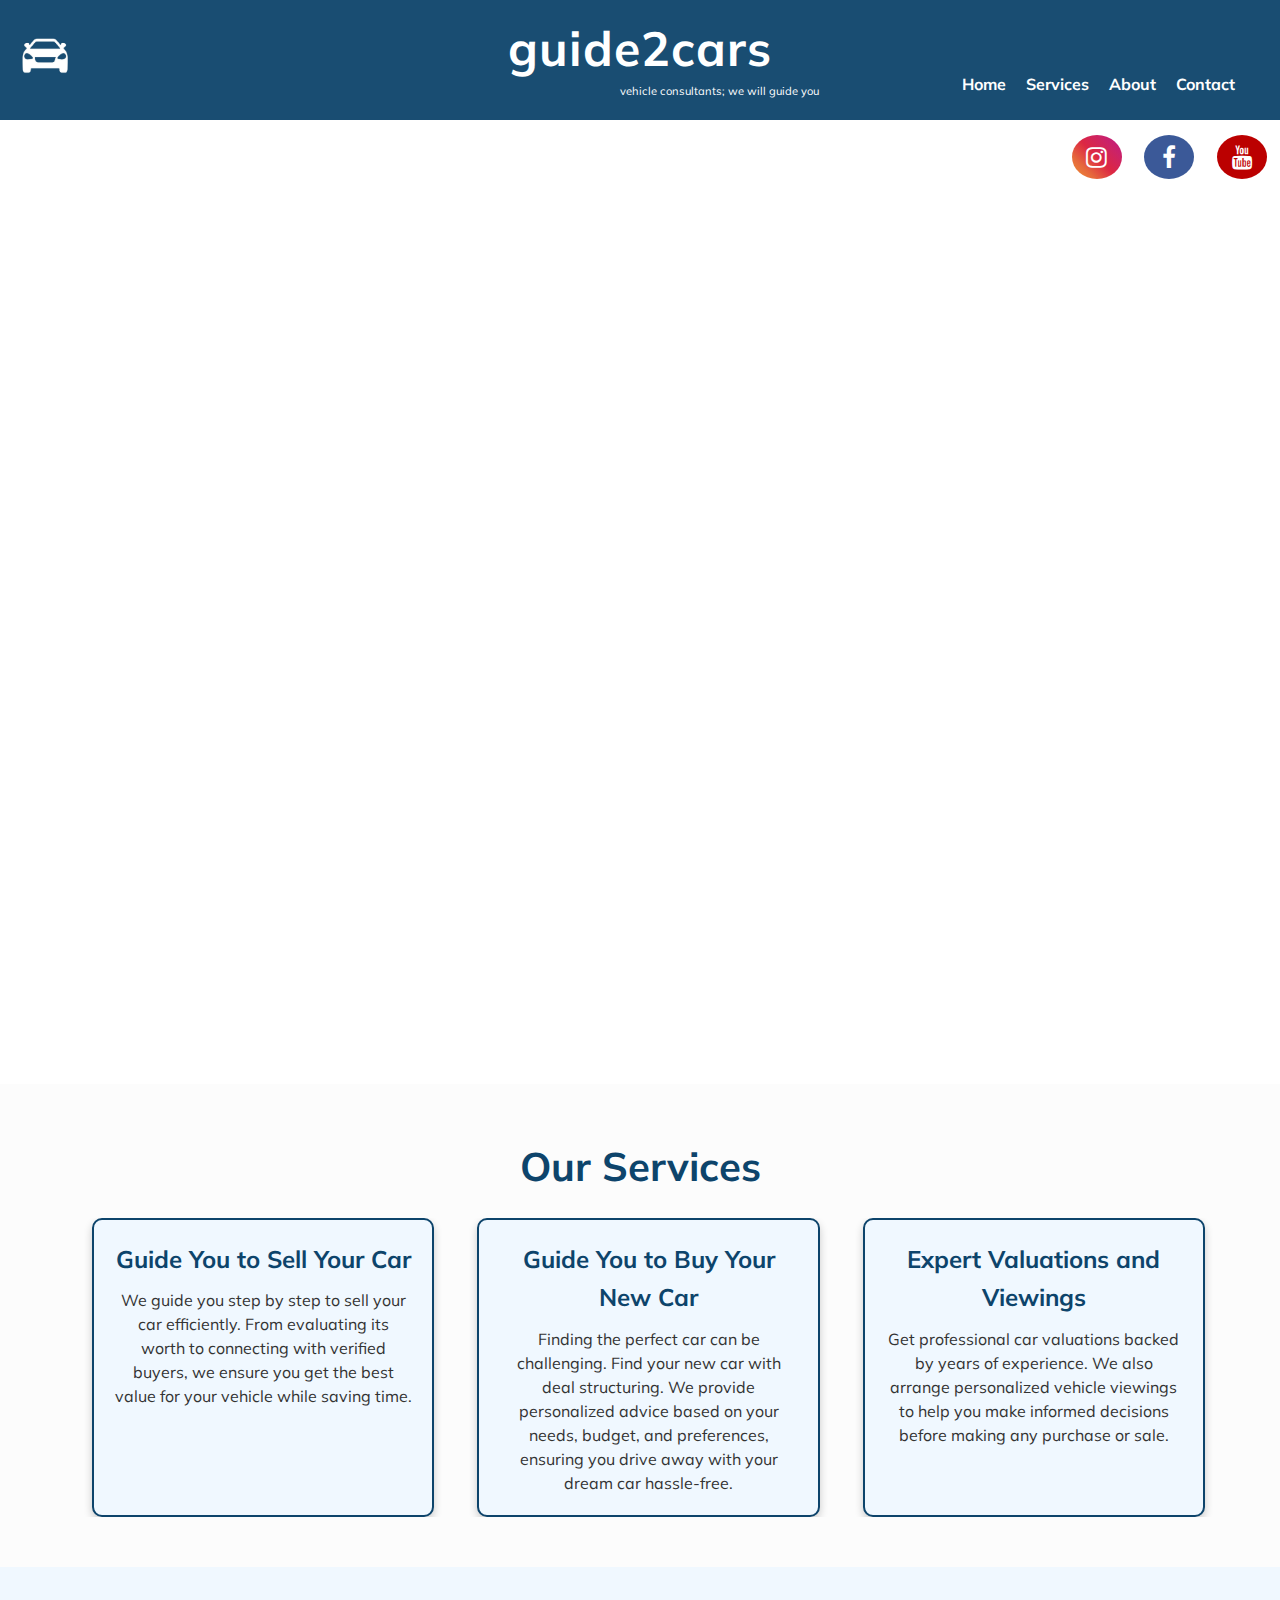
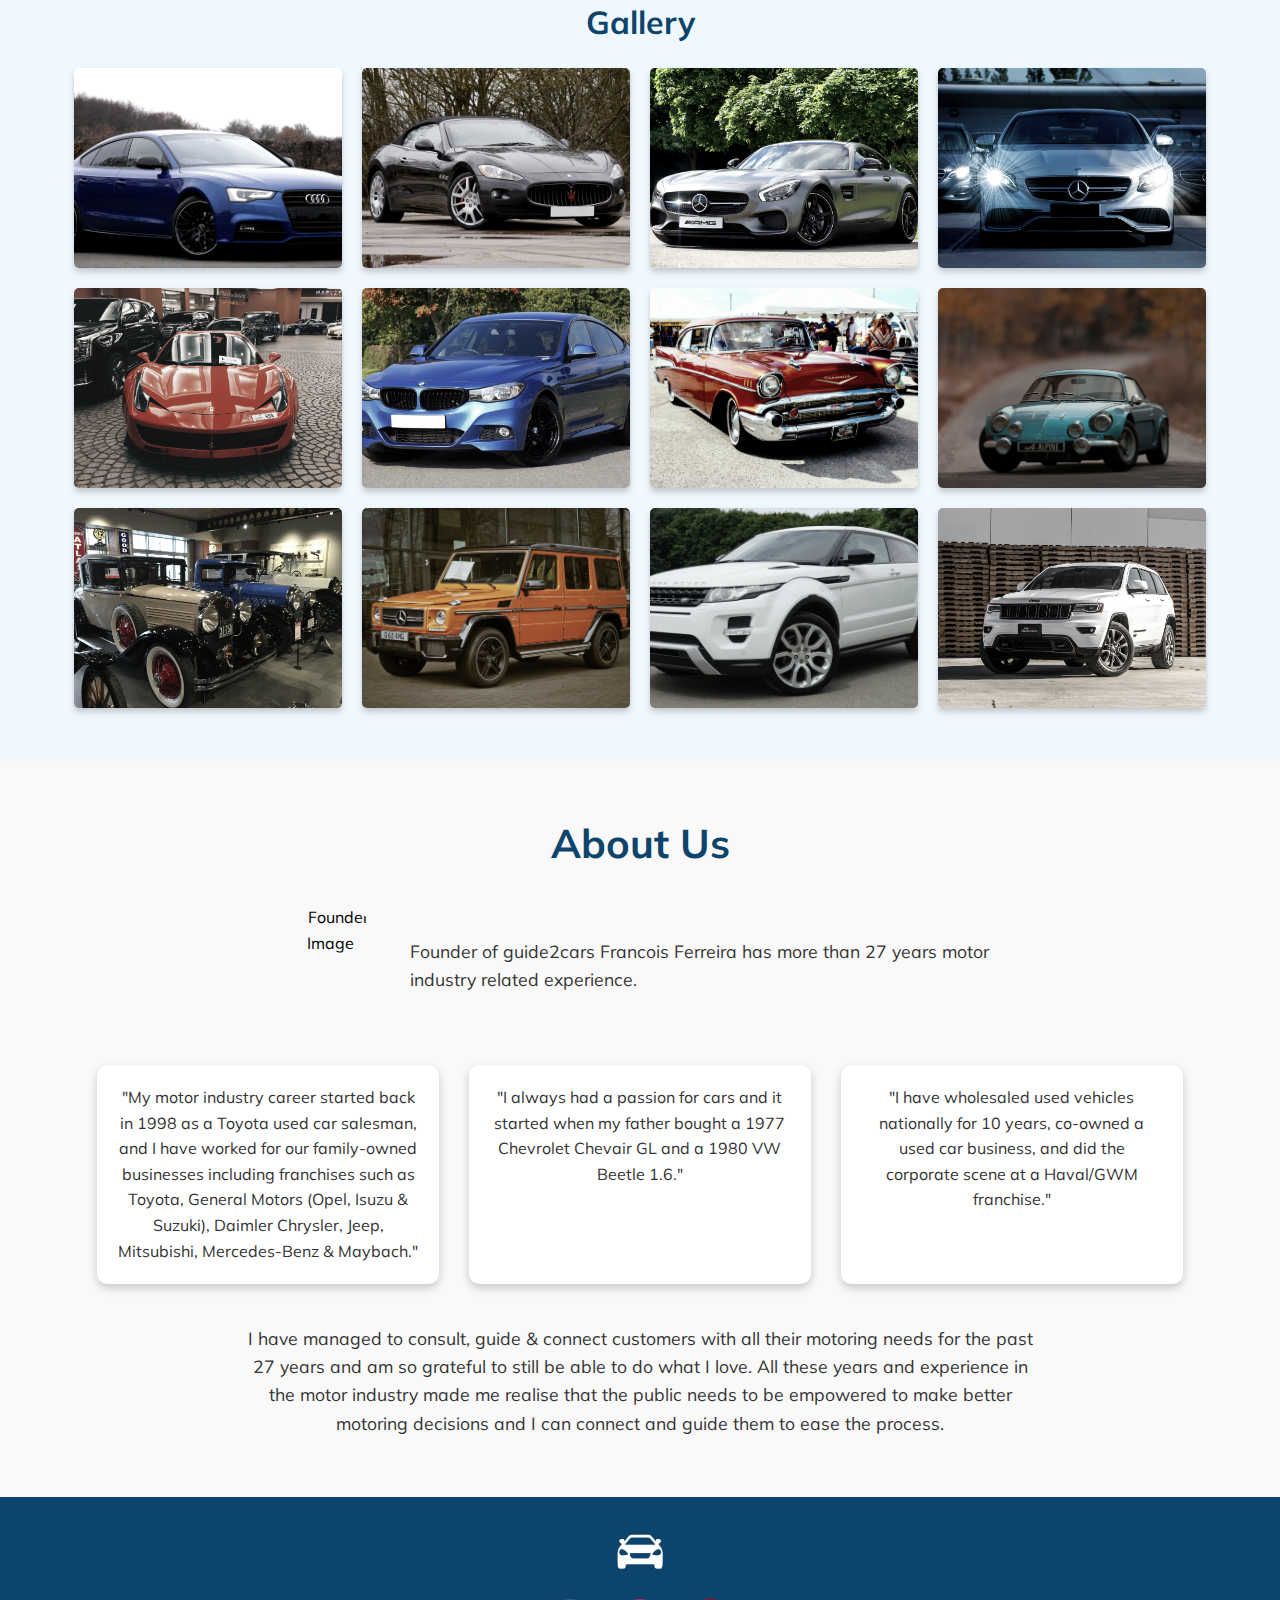
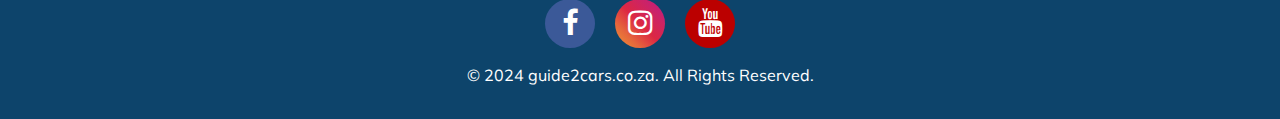
==== commit 12c1ed28: "Website last touches" ====
--- a/index.html
+++ b/index.html
@@ -53,9 +53,11 @@
     <!-- Social Media Section -->
 <section class="social-media-section">
     <div class="social-icons">
-        <a href="https://twitter.com" target="_blank"><i class="fa fa-twitter"></i></a>
+        <a href="https://youtube.com" class="fa fa-youtube"></a>
         <a href="https://www.facebook.com/people/Guide2cars/61568822156400/?mibextid=LQQJ4d&rdid=U6AMZsZqEkFvLTNw&share_url=https%3A%2F%2Fwww.facebook.com%2Fshare%2F14VbaFYfb4%2F%3Fmibextid%3DLQQJ4d" target="_blank"><i class="fa fa-facebook"></i></a>
         <a href="https://www.instagram.com/guide2cars?igsh=OTlpbmwwZjB5bWxn" target="_blank"><i class="fa fa-instagram"></i></a>
+        
+        
     </div>
 </section>
 
@@ -125,7 +127,7 @@
         <div class="history-intro">
             <img src="pictures/owner.jpg" alt="Founder Image" class="history-image">
             <p>
-                Founder of guide2cars Francois Ferreira has more than 20 years motor industry related experience.
+                Founder of guide2cars Francois Ferreira has more than 27 years motor industry related experience.
             </p>
         </div>
 
@@ -172,9 +174,10 @@
         </a>
         <!-- Social Media Icons -->
         <div class="footer-icons">
+        
             <a href="https://www.facebook.com/people/Guide2cars/61568822156400/?mibextid=LQQJ4d&rdid=ifr869tSSlSdEst6&share_url=https%3A%2F%2Fwww.facebook.com%2Fshare%2F14VbaFYfb4%2F%3Fmibextid%3DLQQJ4d" target="_blank"><i class="fa fa-facebook"></i></a>
-            <a href="https://twitter.com" target="_blank"><i class="fa fa-twitter"></i></a>
             <a href="https://www.instagram.com/guide2cars?igsh=OTlpbmwwZjB5bWxn" target="_blank"><i class="fa fa-instagram"></i></a>
+            <a href="https://youtube.com" class="fa fa-youtube"></a>
         </div>
         <!-- Copyright Text -->
         <p>&copy; 2024 guide2cars.co.za. All Rights Reserved.</p>
--- a/css/styles.css
+++ b/css/styles.css
@@ -351,10 +351,49 @@
     text-align: center;
 }
 
+/* Style all font awesome icons */
+.fa {
+    padding: 10px;
+    font-size: 30px;
+    width: 50px;
+    text-align: center;
+    text-decoration: none;
+    border-radius: 50%;
+  }
+
+  .fa:hover {
+    opacity: 0.7;
+}
+
+  .fa-youtube {
+    background: #bb0000;
+    color: white;
+  }
+  
+  .fa-instagram {
+    background: #f09433;
+    color: white;
+    background: -moz-linear-gradient(45deg, #f09433 0%, #e6683c 25%, #dc2743 50%, #cc2366 75%, #bc1888 100%); 
+    background: -webkit-linear-gradient(45deg, #f09433 0%,#e6683c 25%,#dc2743 50%,#cc2366 75%,#bc1888 100%); 
+    background: linear-gradient(45deg, #f09433 0%,#e6683c 25%,#dc2743 50%,#cc2366 75%,#bc1888 100%); 
+    filter: progid:DXImageTransform.Microsoft.gradient( startColorstr='#f09433', endColorstr='#bc1888',GradientType=1 );
+  }
+
+  .fa-facebook {
+    background: #3B5998;
+    color: white;
+  }
+  
+  /* Add a hover effect if you want */
+  .fa:hover {
+    opacity: 0.7;
+  }
+
 .social-media-section .social-icons a {
-    color: #0D446B; /* Darker blue */
     font-size: 1.5rem;
     margin: 0 10px;
+    margin-bottom: 5px;
+    margin-top: 5px;
     transition: color 0.3s;
     float: inline-end; /* float right */
     margin-right: 1%;
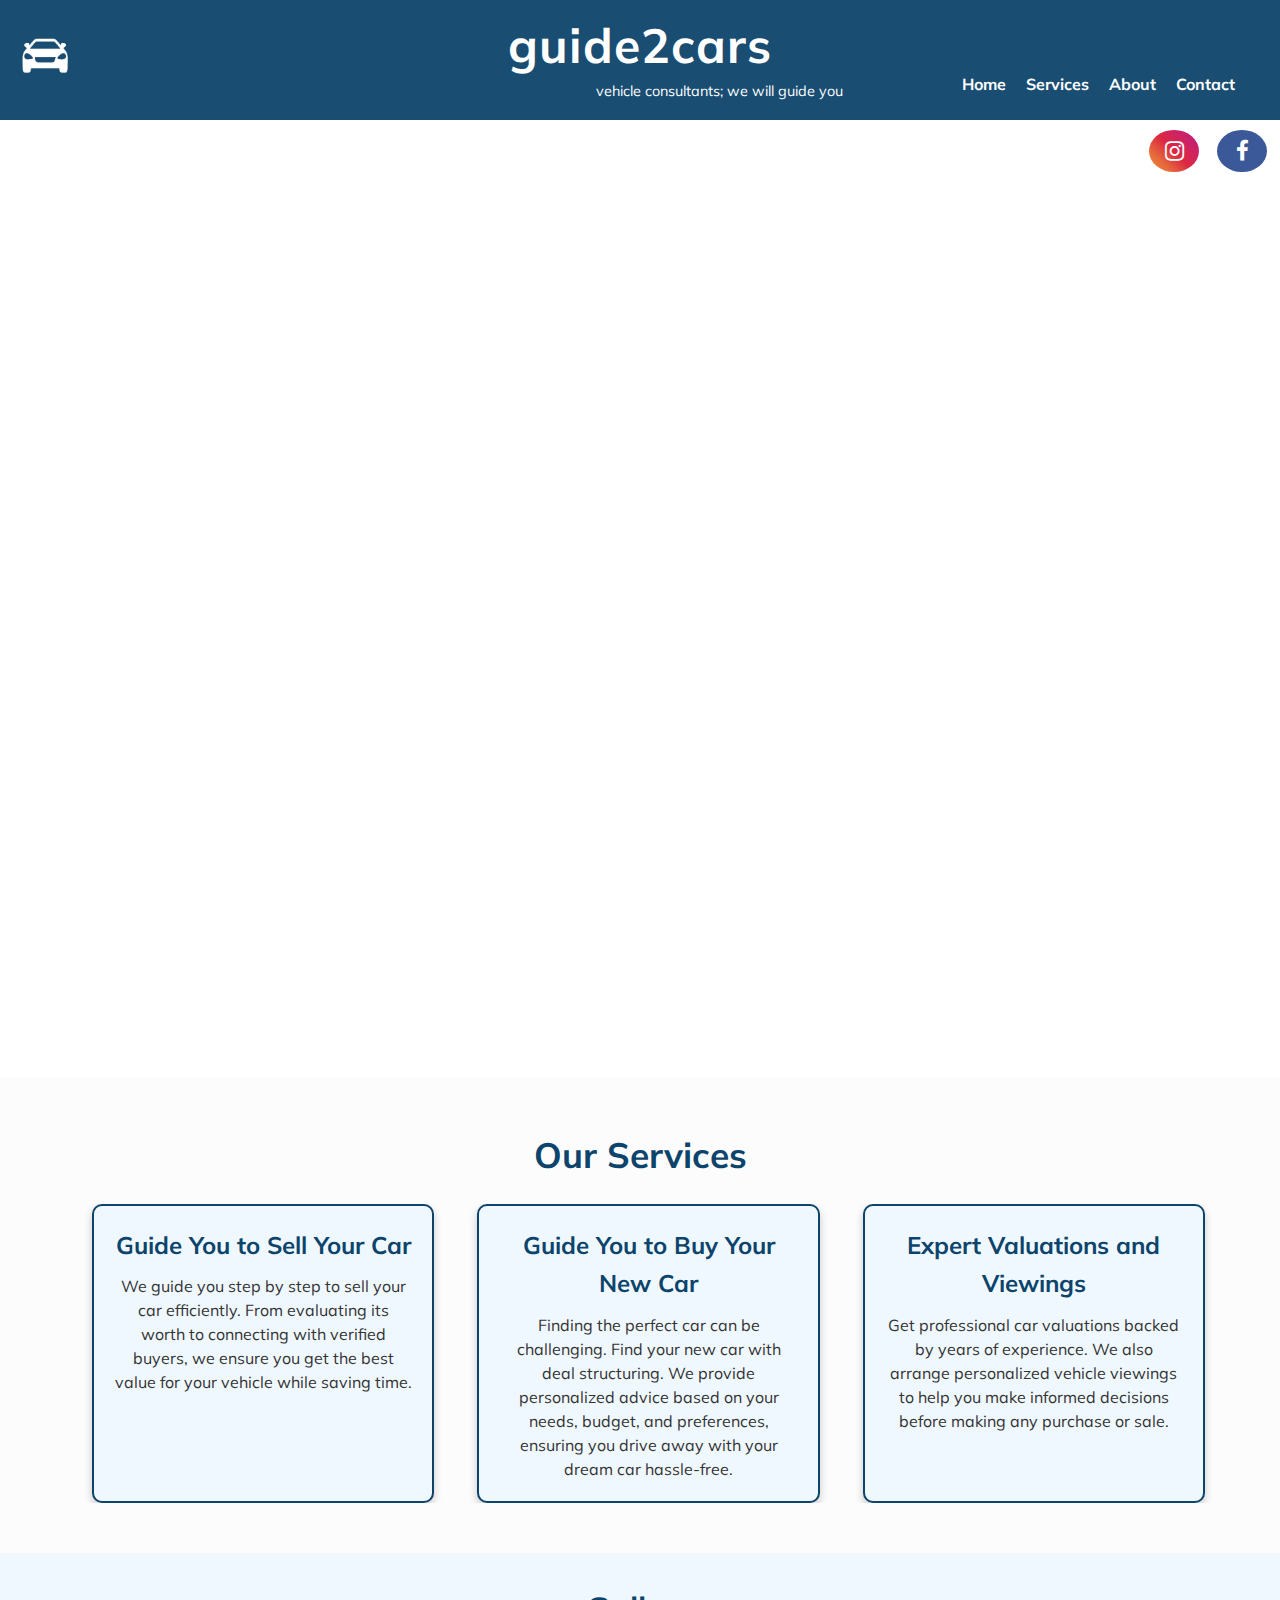
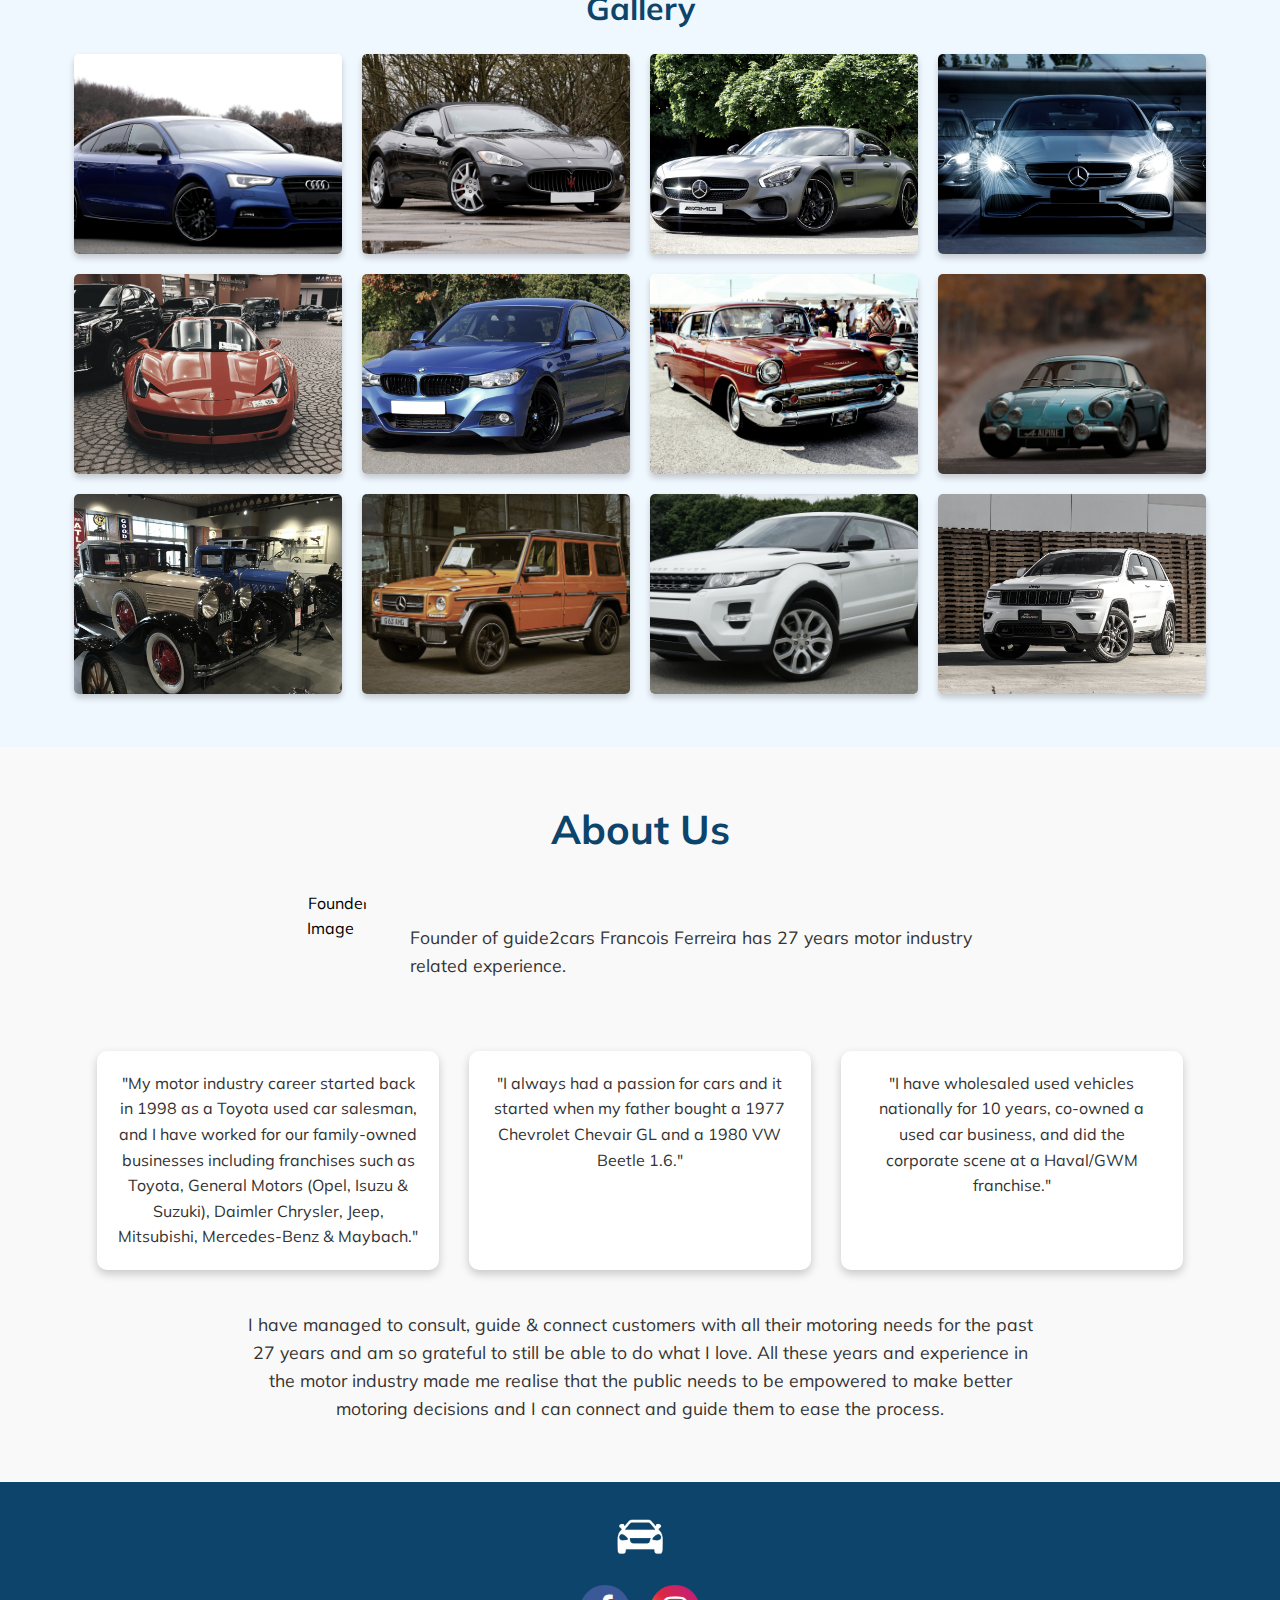
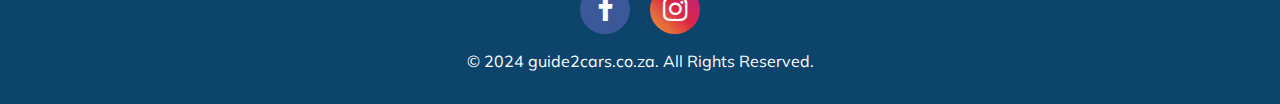
==== commit 27530be0: "Website last touches" ====
--- a/index.html
+++ b/index.html
@@ -53,7 +53,6 @@
     <!-- Social Media Section -->
 <section class="social-media-section">
     <div class="social-icons">
-        <a href="https://youtube.com" class="fa fa-youtube"></a>
         <a href="https://www.facebook.com/people/Guide2cars/61568822156400/?mibextid=LQQJ4d&rdid=U6AMZsZqEkFvLTNw&share_url=https%3A%2F%2Fwww.facebook.com%2Fshare%2F14VbaFYfb4%2F%3Fmibextid%3DLQQJ4d" target="_blank"><i class="fa fa-facebook"></i></a>
         <a href="https://www.instagram.com/guide2cars?igsh=OTlpbmwwZjB5bWxn" target="_blank"><i class="fa fa-instagram"></i></a>
         
@@ -127,7 +126,7 @@
         <div class="history-intro">
             <img src="pictures/owner.jpg" alt="Founder Image" class="history-image">
             <p>
-                Founder of guide2cars Francois Ferreira has more than 27 years motor industry related experience.
+                Founder of guide2cars Francois Ferreira has 27 years motor industry related experience.
             </p>
         </div>
 
@@ -177,7 +176,6 @@
         
             <a href="https://www.facebook.com/people/Guide2cars/61568822156400/?mibextid=LQQJ4d&rdid=ifr869tSSlSdEst6&share_url=https%3A%2F%2Fwww.facebook.com%2Fshare%2F14VbaFYfb4%2F%3Fmibextid%3DLQQJ4d" target="_blank"><i class="fa fa-facebook"></i></a>
             <a href="https://www.instagram.com/guide2cars?igsh=OTlpbmwwZjB5bWxn" target="_blank"><i class="fa fa-instagram"></i></a>
-            <a href="https://youtube.com" class="fa fa-youtube"></a>
         </div>
         <!-- Copyright Text -->
         <p>&copy; 2024 guide2cars.co.za. All Rights Reserved.</p>
--- a/css/styles.css
+++ b/css/styles.css
@@ -81,7 +81,7 @@
 
 /* Slogan */
 #slogan {
-    font-size: 0.7rem;
+    font-size: 0.9rem;
     margin-top: 5px; /* Space between title and slogan */
     color: #ffffff;
     white-space: nowrap; /* Allow wrapping */
@@ -364,11 +364,6 @@
   .fa:hover {
     opacity: 0.7;
 }
-
-  .fa-youtube {
-    background: #bb0000;
-    color: white;
-  }
   
   .fa-instagram {
     background: #f09433;
@@ -387,21 +382,39 @@
   /* Add a hover effect if you want */
   .fa:hover {
     opacity: 0.7;
+    transition: color 0.3s;
   }
 
 .social-media-section .social-icons a {
-    font-size: 1.5rem;
-    margin: 0 10px;
-    margin-bottom: 5px;
-    margin-top: 5px;
+    font-size: 1.4rem;
+    margin: 0 5px 5px 5px;
     transition: color 0.3s;
     float: inline-end; /* float right */
     margin-right: 1%;
 }
 
-.social-media-section .social-icons a:hover {
-    color: #ff0000; /* Red on hover */
-}
+/* Adjust Arrows on Mobile */
+@media (max-width: 768px) {
+    .social-media-section .social-icons a {
+        font-size: 1.2rem;
+        margin: 0 10px;
+        transition: color 0.3s;
+        float: inline-end; /* float right */
+        margin-right: 1%;
+    }
+
+    .fa {
+        padding: 10px;
+        font-size: 20px;
+        width: 40px;
+        text-align: center;
+        text-decoration: none;
+        border-radius: 50%;
+      }
+
+   
+}
+
 
 /* Services Section */
 .services {
@@ -414,7 +427,7 @@
 
 .services h2 {
     color: #0D446B; /* Darker blue heading */
-    font-size: 2.5rem;
+    font-size: 2.2rem;
     margin-bottom: 20px;
     font-weight: bold;
 }
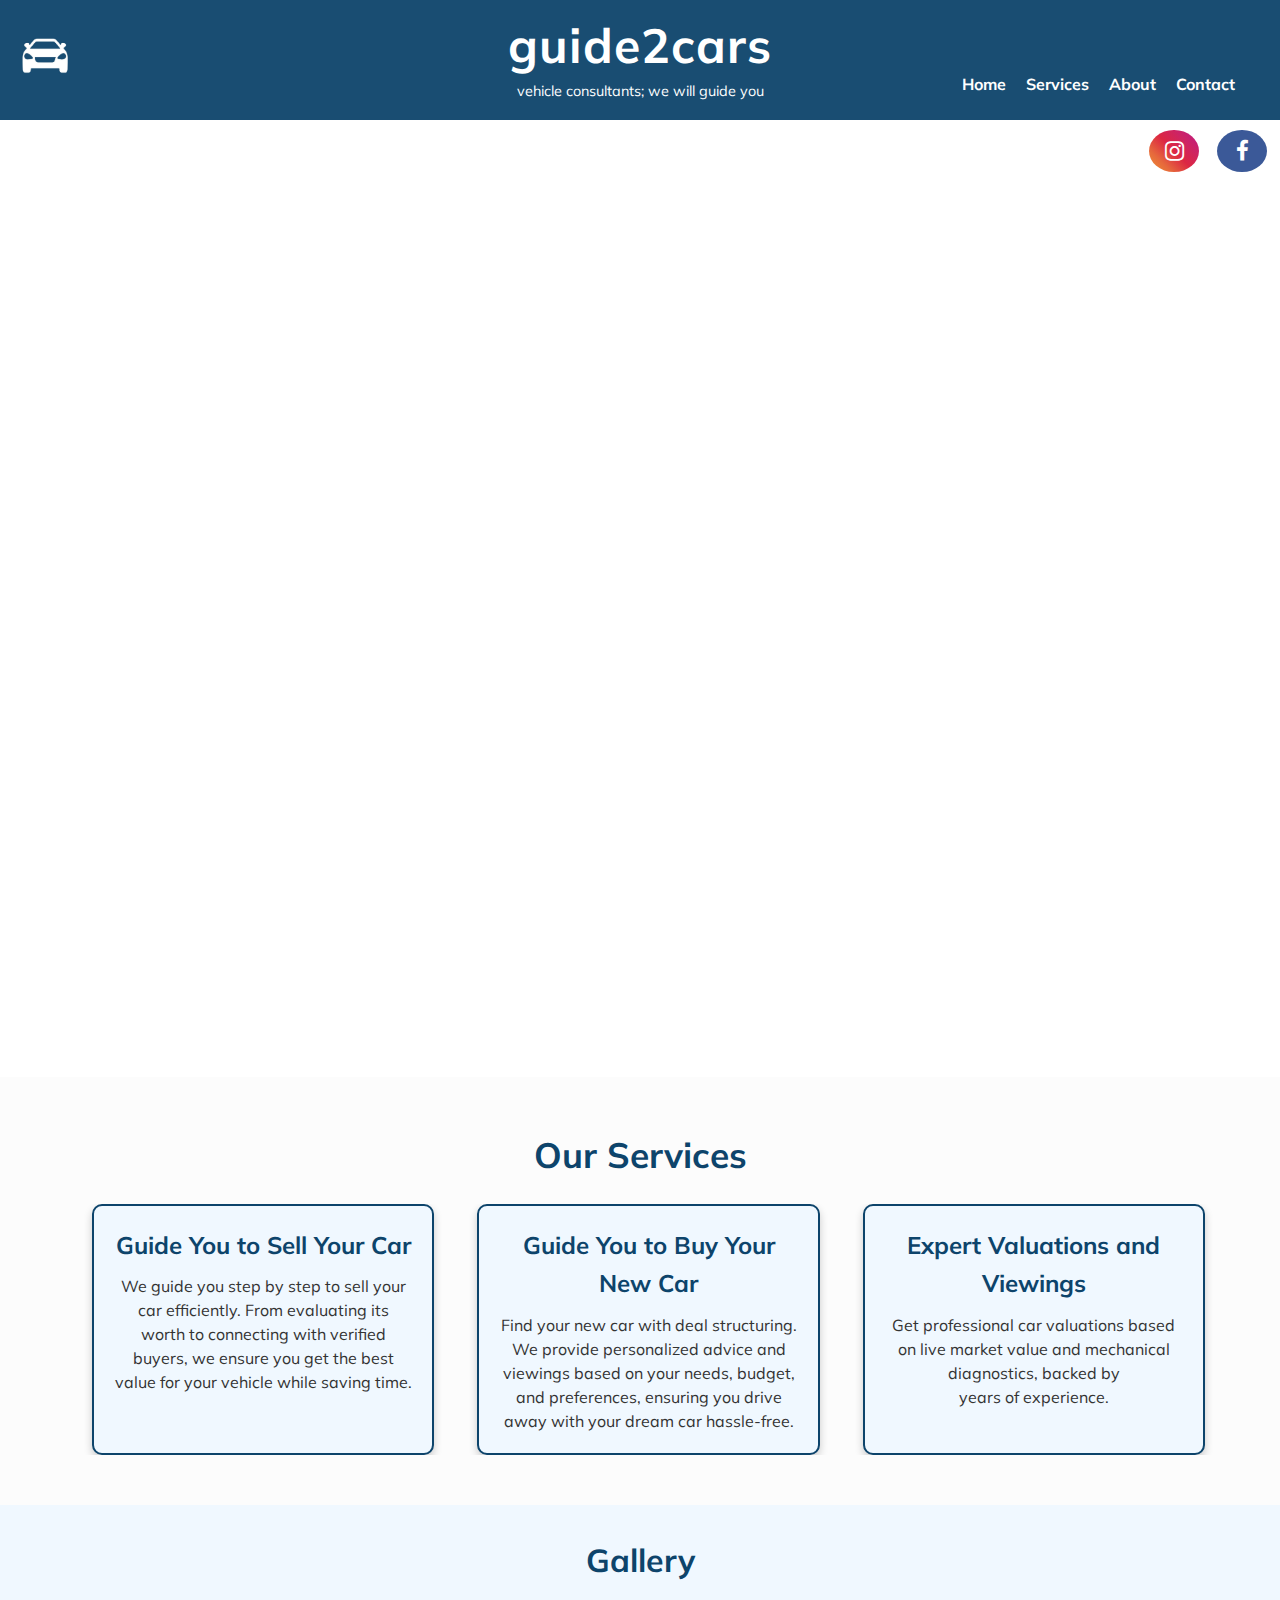
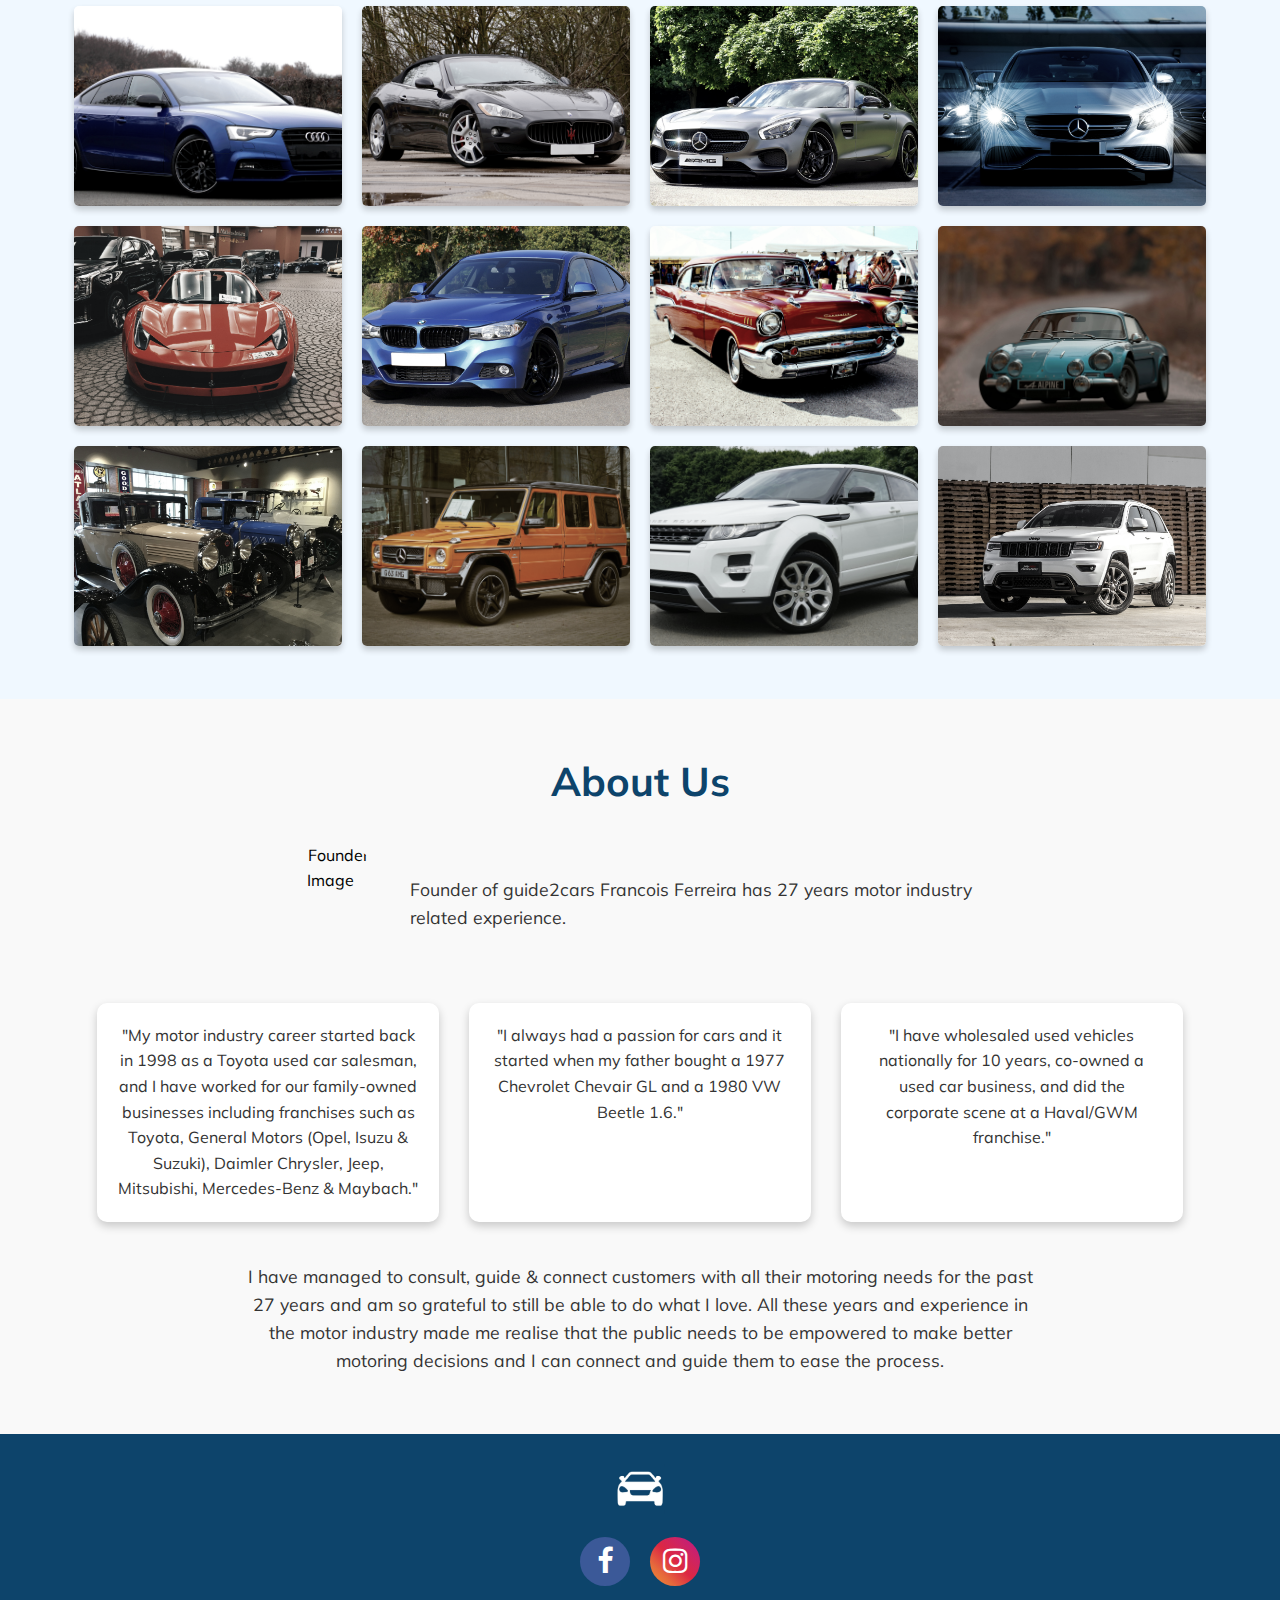
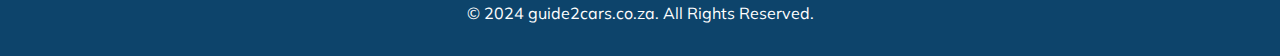
==== commit c5aa5e8a: "Website last touches" ====
--- a/index.html
+++ b/index.html
@@ -13,7 +13,6 @@
     <link rel="preconnect" href="https://fonts.googleapis.com">
     <link rel="preconnect" href="https://fonts.gstatic.com" crossorigin>
     <link href="https://fonts.googleapis.com/css2?family=Mulish:ital,wght@0,200..1000;1,200..1000&display=swap" rel="stylesheet">
-
 </head>
 
 <body>
@@ -24,7 +23,6 @@
                 <img src="pictures/logo2.jpg" alt="Guide2Cars Logo" class="footer-logo">
             </a>
         
-
         <div class="slogan-container">
             <h1 class="header-title">guide2cars</h1>
             <p id="slogan">vehicle consultants; we will guide you</p>
@@ -82,11 +80,11 @@
                 </div>
                 <div class="service-card">
                     <h3>Guide You to Buy Your New Car</h3>
-                    <p>Finding the perfect car can be challenging. Find your new car with deal structuring. We provide personalized advice based on your needs, budget, and preferences, ensuring you drive away with your dream car hassle-free.</p>
+                    <p>Find your new car with deal structuring. We provide personalized advice and viewings based on your needs, budget, and preferences, ensuring you drive away with your dream car hassle-free.</p>
                 </div>
                 <div class="service-card">
                     <h3>Expert Valuations and Viewings</h3>
-                    <p>Get professional car valuations backed by years of experience. We also arrange personalized vehicle viewings to help you make informed decisions before making any purchase or sale.</p>
+                    <p>Get professional car valuations based on live market value and mechanical diagnostics, backed by years of experience.</p>
                 </div>
             </div>
             <button class="nav-arrow arrow-right" id="arrow-right">&gt;</button>
--- a/css/styles.css
+++ b/css/styles.css
@@ -85,7 +85,7 @@
     margin-top: 5px; /* Space between title and slogan */
     color: #ffffff;
     white-space: nowrap; /* Allow wrapping */
-    margin-left: 60%;
+   
 }
 
 /* Navigation Menu */
@@ -117,7 +117,7 @@
 }
 
 .navbar ul li a:hover {
-    color: #ff0000; /* Red hover effect */
+    color: #ff0000; 
 }
 
 /* Mobile Dropdown Menu */
@@ -130,13 +130,17 @@
     cursor: pointer;
 }
 
-
 /* Media Queries */
 
 /* Medium Screens: 1024px */
 @media (max-width: 1024px) {
     .header-title {
         font-size: 2.5rem; /* Adjusted size */
+    }
+
+    #slogan {
+        font-size: 0.6rem;
+        margin-top: 5px;
     }
 }
 
@@ -164,7 +168,7 @@
     }
 
     #slogan {
-        font-size: 0.7rem;
+        font-size: 0.6rem;
         margin-top: 5px;
     }
 
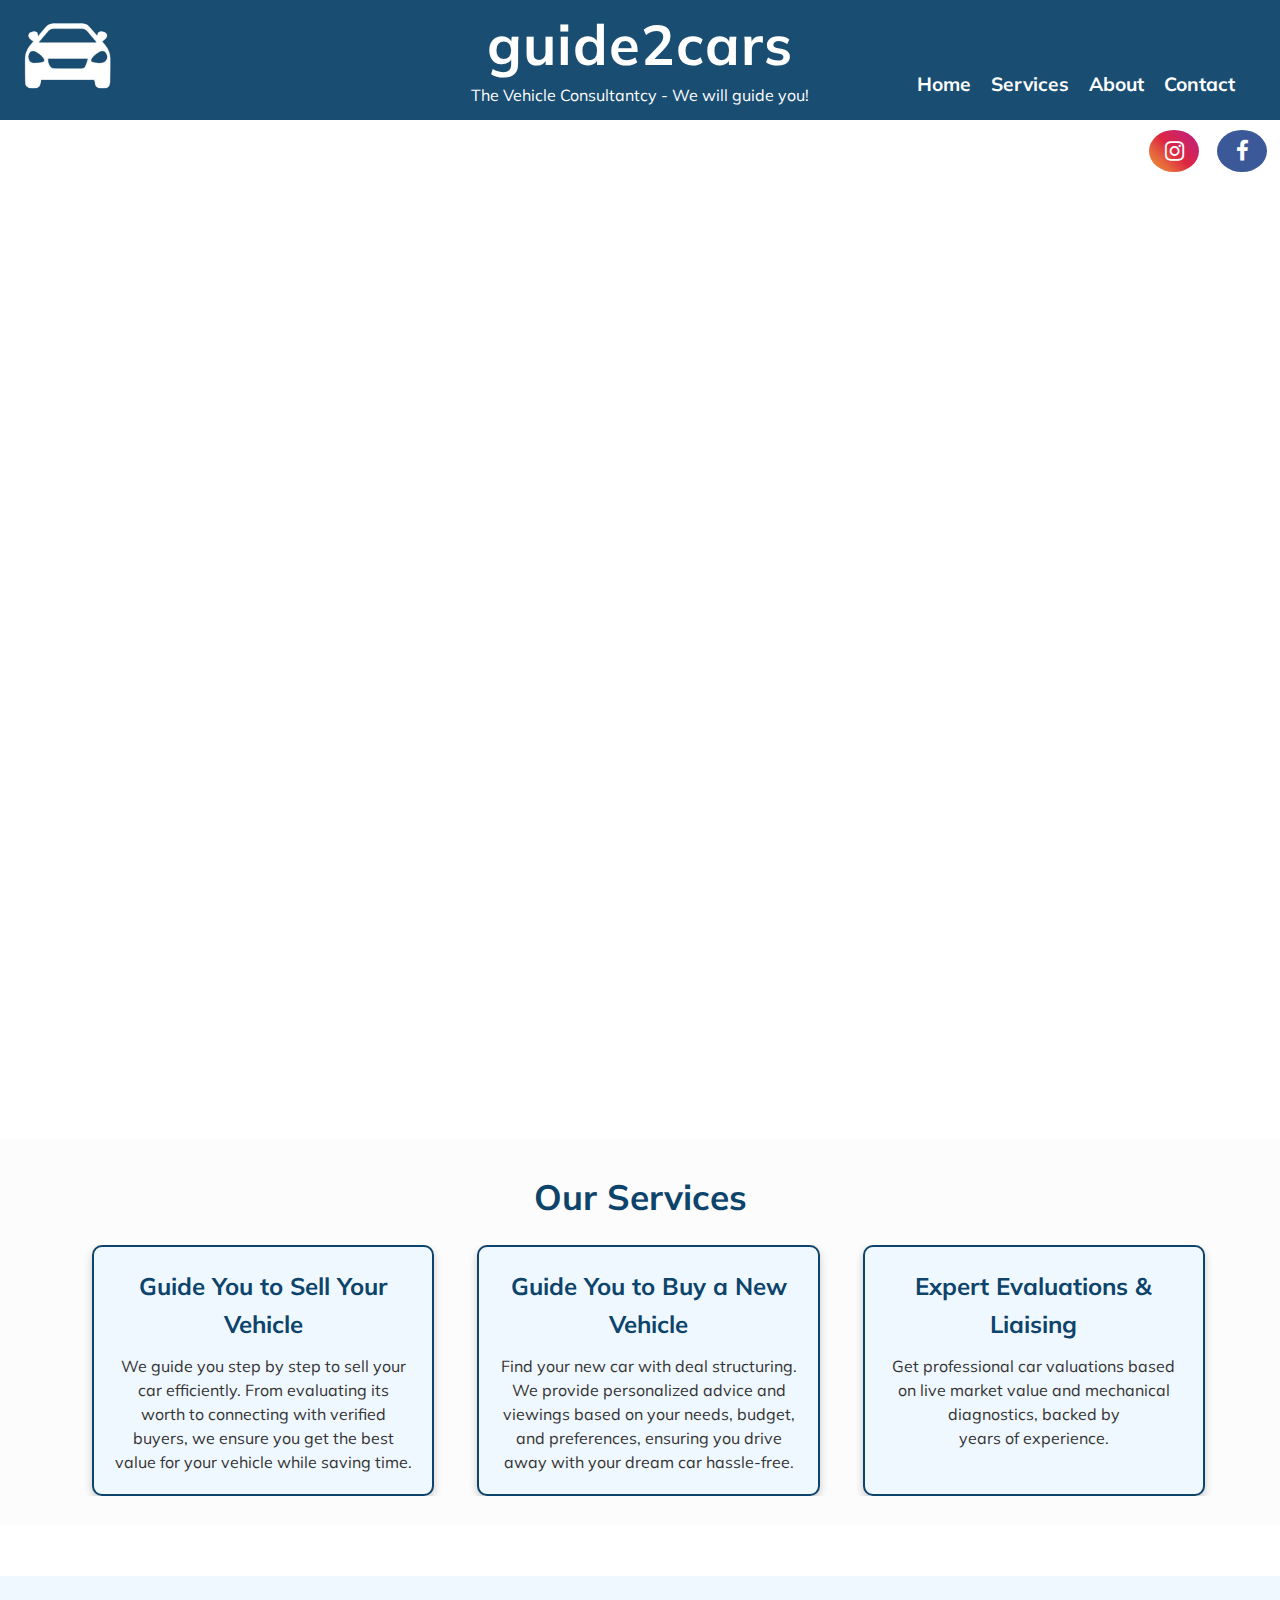
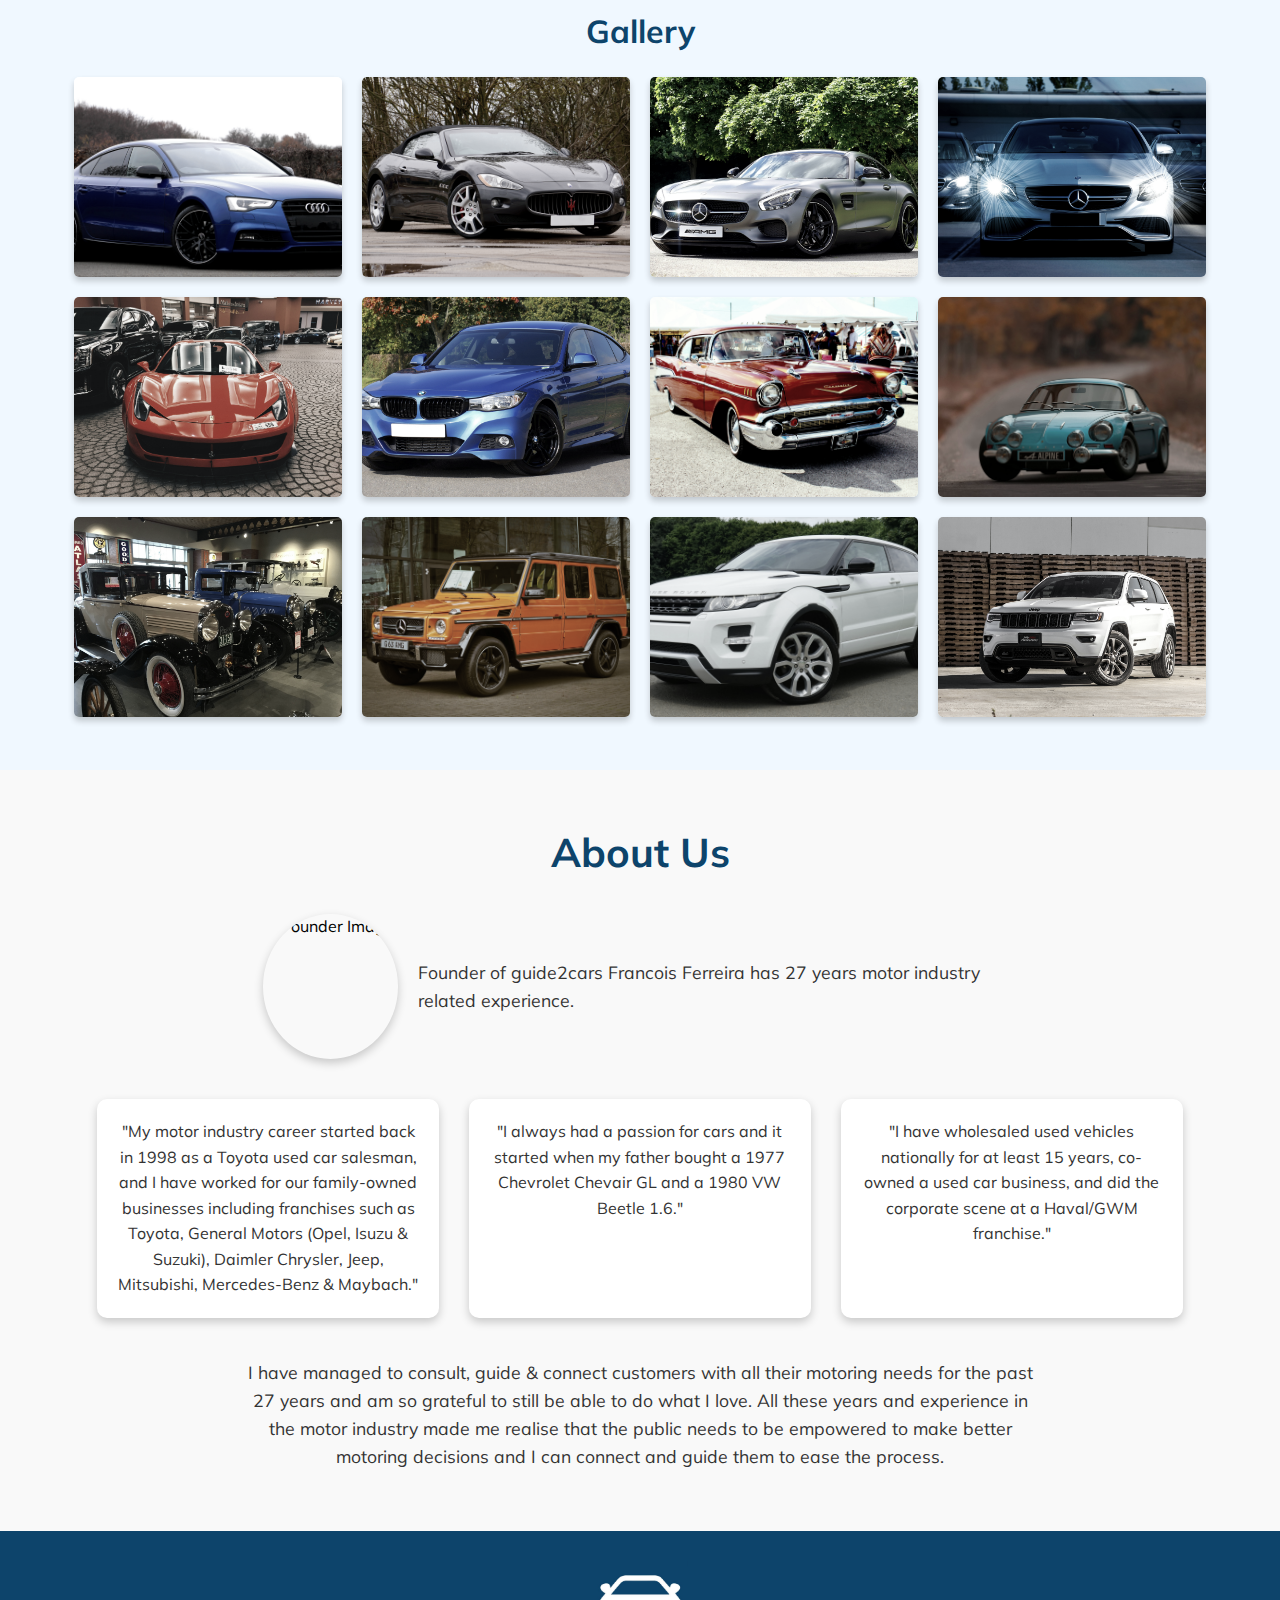
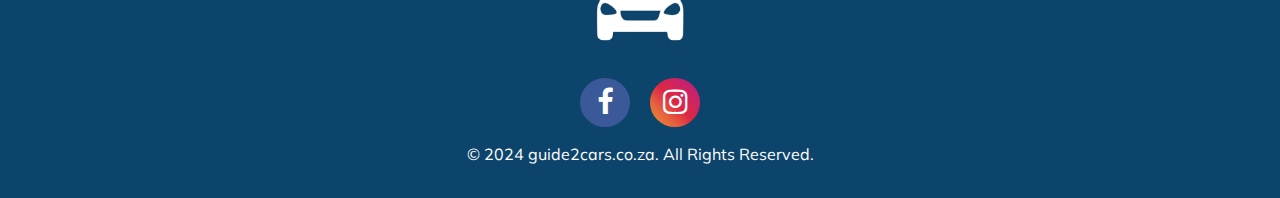
==== commit 92b80f5e: "Website last touches" ====
--- a/index.html
+++ b/index.html
@@ -25,7 +25,7 @@
         
         <div class="slogan-container">
             <h1 class="header-title">guide2cars</h1>
-            <p id="slogan">vehicle consultants; we will guide you</p>
+            <p id="slogan">The Vehicle Consultantcy - We will guide you!</p>
         </div>
 
     </div>
@@ -53,8 +53,6 @@
     <div class="social-icons">
         <a href="https://www.facebook.com/people/Guide2cars/61568822156400/?mibextid=LQQJ4d&rdid=U6AMZsZqEkFvLTNw&share_url=https%3A%2F%2Fwww.facebook.com%2Fshare%2F14VbaFYfb4%2F%3Fmibextid%3DLQQJ4d" target="_blank"><i class="fa fa-facebook"></i></a>
         <a href="https://www.instagram.com/guide2cars?igsh=OTlpbmwwZjB5bWxn" target="_blank"><i class="fa fa-instagram"></i></a>
-        
-        
     </div>
 </section>
 
@@ -67,23 +65,24 @@
             </video>
     </section>
 
+   <h1 id="section2">Services section</h1>
     <!-- Services Section -->
   <!-- Services Section -->
-    <section class="services" id="section2">
+    <section class="services">
         <div class="container">
             <h2>Our Services</h2>
             <button class="nav-arrow arrow-left" id="arrow-left">&lt;</button>
             <div class="service-cards" id="service-cards">
                 <div class="service-card">
-                    <h3>Guide You to Sell Your Car</h3>
+                    <h3>Guide You to Sell Your Vehicle</h3>
                     <p>We guide you step by step to sell your car efficiently. From evaluating its worth to connecting with verified buyers, we ensure you get the best value for your vehicle while saving time.</p>
                 </div>
                 <div class="service-card">
-                    <h3>Guide You to Buy Your New Car</h3>
+                    <h3>Guide You to Buy a New Vehicle</h3>
                     <p>Find your new car with deal structuring. We provide personalized advice and viewings based on your needs, budget, and preferences, ensuring you drive away with your dream car hassle-free.</p>
                 </div>
                 <div class="service-card">
-                    <h3>Expert Valuations and Viewings</h3>
+                    <h3>Expert Evaluations & Liaising</h3>
                     <p>Get professional car valuations based on live market value and mechanical diagnostics, backed by years of experience.</p>
                 </div>
             </div>
@@ -146,7 +145,7 @@
             <!-- Quote 3 -->
             <div class="quote-box">
                 <p>
-                    "I have wholesaled used vehicles nationally for 10 years, co-owned a used car business, and did the corporate scene at a Haval/GWM franchise."
+                    "I have wholesaled used vehicles nationally for at least 15 years, co-owned a used car business, and did the corporate scene at a Haval/GWM franchise."
                 </p>
             </div>
         </div>
--- a/css/styles.css
+++ b/css/styles.css
@@ -51,13 +51,13 @@
 
 /* Logo */
 header .logo {
-    height: 80px;
+    height: 95px;
     margin-left: 1%;
 }
 
 /* Centered Header Title */
 .header-title {
-    font-size: 3rem;
+    font-size: 3.5rem;
     font-family: "Mulish", sans-serif;
     font-weight: bold;
     letter-spacing: 1px;
@@ -81,11 +81,10 @@
 
 /* Slogan */
 #slogan {
-    font-size: 0.9rem;
+    font-size: 1rem;
     margin-top: 5px; /* Space between title and slogan */
     color: #ffffff;
     white-space: nowrap; /* Allow wrapping */
-   
 }
 
 /* Navigation Menu */
@@ -101,7 +100,7 @@
 
 header nav ul li a {
     color: #ffffff;
-    font-size: 1rem;
+    font-size: 1.2rem;
     transition: color 0.3s;
 }
 
@@ -117,7 +116,7 @@
 }
 
 .navbar ul li a:hover {
-    color: #ff0000; 
+    color: #cf4e4e; 
 }
 
 /* Mobile Dropdown Menu */
@@ -131,7 +130,6 @@
 }
 
 /* Media Queries */
-
 /* Medium Screens: 1024px */
 @media (max-width: 1024px) {
     .header-title {
@@ -139,7 +137,7 @@
     }
 
     #slogan {
-        font-size: 0.6rem;
+        font-size: 0.8rem;
         margin-top: 5px;
     }
 }
@@ -157,8 +155,8 @@
     }
 
     .header-title {
-        font-size: 1.8rem;
-        left: 50%;
+        font-size: 2.5rem;
+        left: 60%;
         transform: translateX(-50%);
         margin-left:70%;
     }
@@ -168,7 +166,7 @@
     }
 
     #slogan {
-        font-size: 0.6rem;
+        font-size: 0.8rem;
         margin-top: 5px;
     }
 
@@ -181,19 +179,24 @@
     .navbar {
         display: none; /* Hide navbar initially */
         position: absolute;
-        top: 100%; /* Below header */
+        top: 100%; 
         right: 10px;
         background-color: #0D446B;
         border-radius: 5px;
         padding: 10px;
         box-shadow: 0 4px 6px rgba(0, 0, 0, 0.3);
         z-index: 1000;
+        transition: transform 0.3s ease, opacity 0.3s ease; /* Smooth transition */
+        transform: scale(0.95);
+        opacity: 0;
     }
 
     .navbar.active {
         display: flex;
         flex-direction: column;
         gap: 10px;
+        transform: scale(1);
+        opacity: 1;
     }
 
     .navbar ul {
@@ -215,14 +218,14 @@
     }
 
     .navbar ul li a:hover {
-        background-color: #ff0000;
+        background-color: #4571a3;
     }
 }
 
 /* Very Small Screens: 480px */
 @media (max-width: 480px) {
     .header-title {
-        font-size: 1.2rem;
+        font-size: 1.5rem;
         margin-left:70%;
     }
 
@@ -232,7 +235,7 @@
 
 
     #slogan {
-        font-size: 0.5rem;
+        font-size: 0.9rem;
     }
 
     header .logo {
@@ -414,19 +417,22 @@
         text-align: center;
         text-decoration: none;
         border-radius: 50%;
-      }
-
-   
-}
-
+      } 
+}
+
+    #section2{
+        color: white;
+    }
 
 /* Services Section */
 .services {
     background-color: #fcfcfc; /* Light blue background */
-    padding: 50px 0; /* Top and bottom spacing */
+    padding: 30px 0; /* Top and bottom spacing */
     text-align: center;
     position: relative;
     overflow: hidden;
+    margin-bottom: 50px;
+    margin-top: 10px;
 }
 
 .services h2 {
@@ -558,6 +564,11 @@
     .service-card {
         flex: 0 0 80%; /* Slightly smaller for very small screens */
     }
+
+    #section2{
+        color: white;
+        font-size: xx-small;
+    }
 }
 
 /* Video Section */
@@ -761,12 +772,13 @@
 }
 
 .history-image {
-    width: 120px;
-    height: 120px;
+    width: 135px;
+    height: 145px;
     border-radius: 50%; /* Circular image */
     object-fit:cover;
     object-position: top center; /* Repositions the visible area */
     border: 1px  #000000; /* Dark blue border */
+    box-shadow: 0 4px 10px rgba(0, 0, 0, 0.2);
 }
 
 .history-intro p {
@@ -871,7 +883,7 @@
 }
 
 .footer-logo {
-    height: 50px;
+    height: 95px;
     width: auto;
     transition: transform 0.3s ease; /* Logo hover effect */
 }
@@ -911,6 +923,12 @@
     .footer-icons a {
         font-size: 1.5rem;
     }
-}
-
-
+
+    .footer-logo {
+        height: 55px;
+        width: auto;
+        transition: transform 0.3s ease; /* Logo hover effect */
+    }
+}
+
+
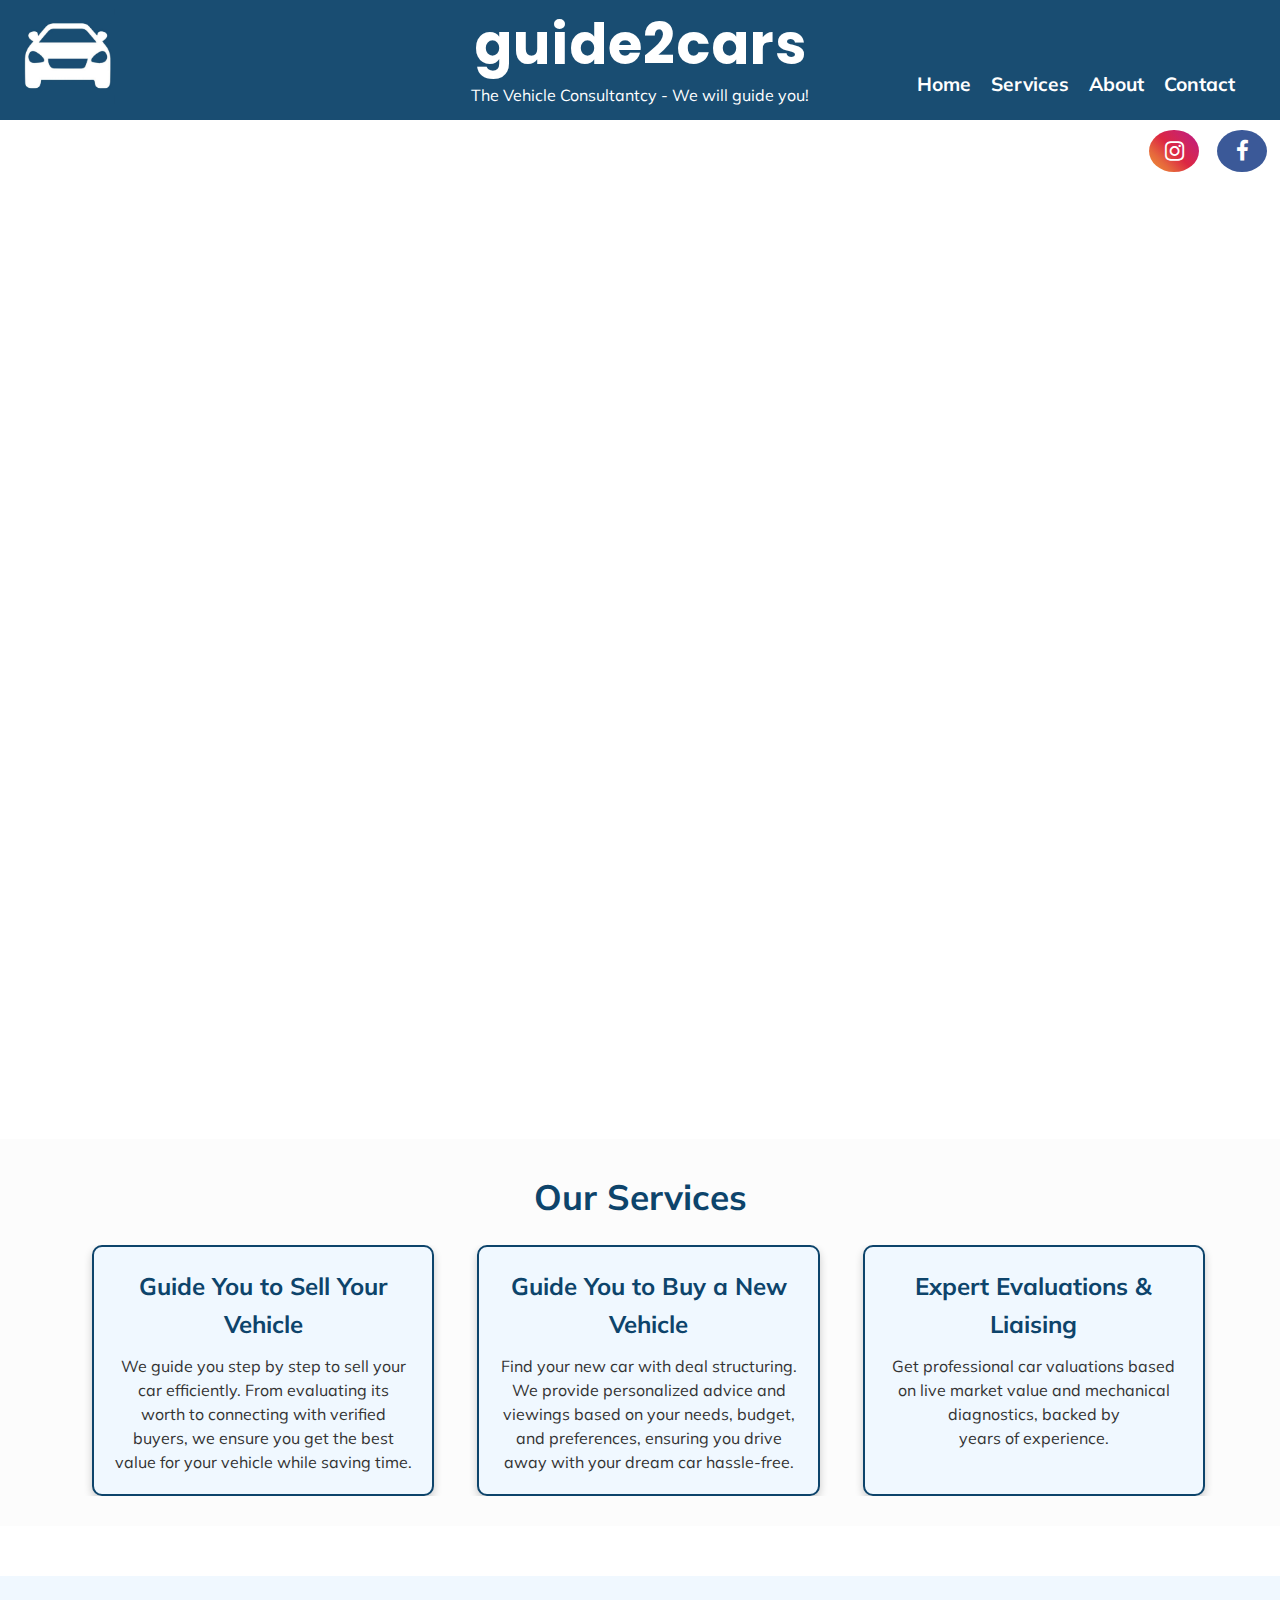
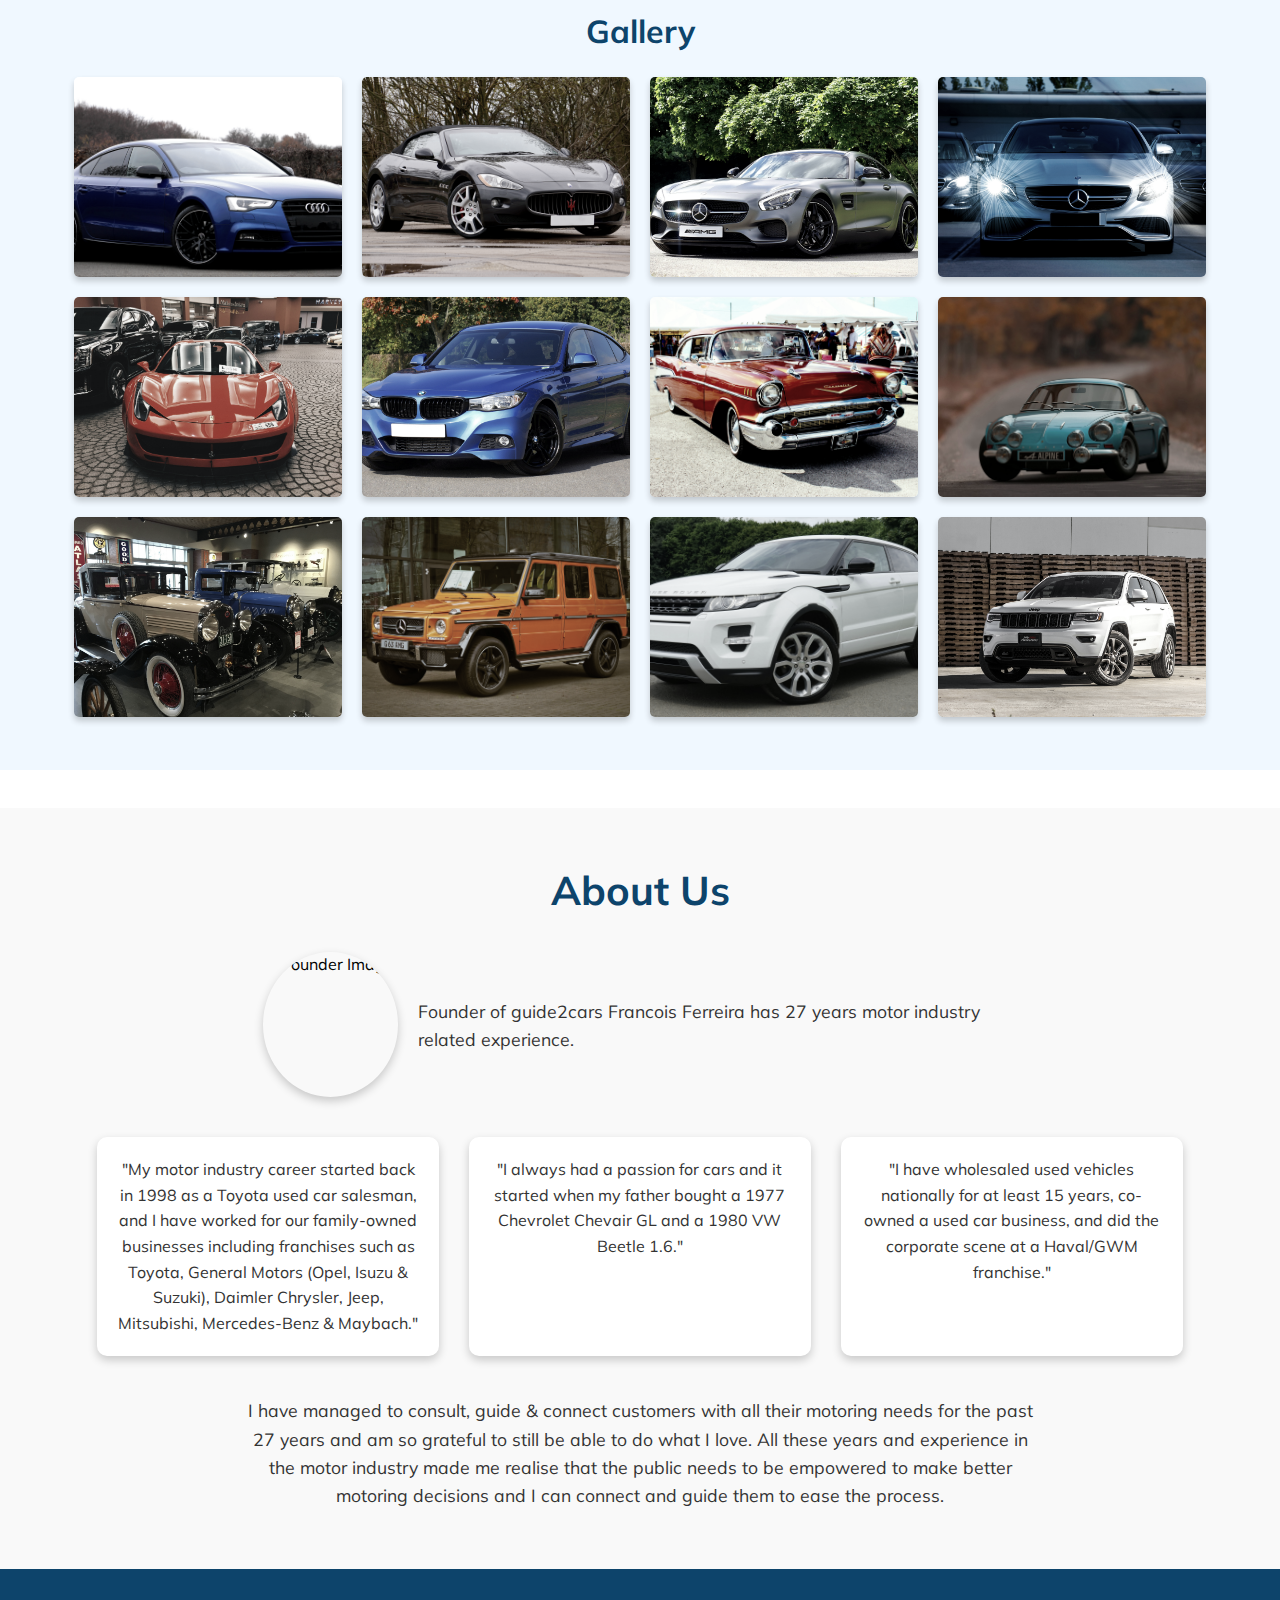
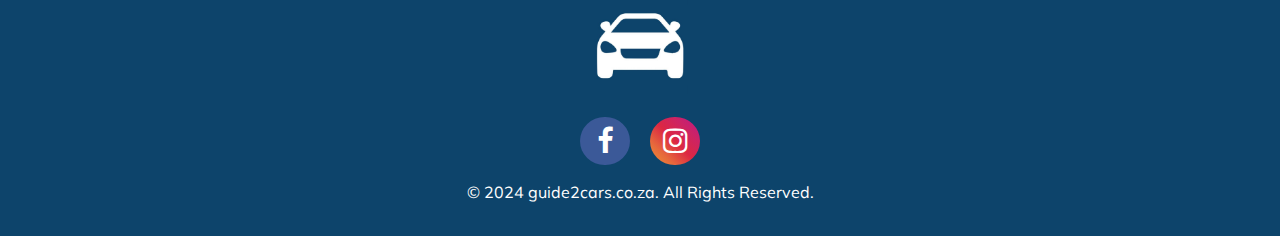
==== commit 2bbbdc59: "Website last touches" ====
--- a/index.html
+++ b/index.html
@@ -13,6 +13,7 @@
     <link rel="preconnect" href="https://fonts.googleapis.com">
     <link rel="preconnect" href="https://fonts.gstatic.com" crossorigin>
     <link href="https://fonts.googleapis.com/css2?family=Mulish:ital,wght@0,200..1000;1,200..1000&display=swap" rel="stylesheet">
+    <link href="https://fonts.googleapis.com/css2?family=Poppins:wght@400;700&display=swap" rel="stylesheet">
 </head>
 
 <body>
@@ -114,10 +115,11 @@
     </div>
 </section>
 
+    <h2 id="section3"> About section</h2>
     <!-- History Section -->
 <section class="history">
     <div class="container">
-        <h2 id="section3">About Us</h2>
+        <h2>About Us</h2>
         
         <!-- Introductory Sentence with Image -->
         <div class="history-intro">
--- a/css/styles.css
+++ b/css/styles.css
@@ -58,7 +58,7 @@
 /* Centered Header Title */
 .header-title {
     font-size: 3.5rem;
-    font-family: "Mulish", sans-serif;
+    font-family: 'Poppins', sans-serif;
     font-weight: bold;
     letter-spacing: 1px;
     margin: 0;
@@ -732,6 +732,11 @@
     text-align: center;
 }
 
+#section3{
+    color: white;
+    text-align: center;
+}
+
 .history h2 {
     color: #0D446B; /* Darker Blue */
     font-size: 2.5rem;
